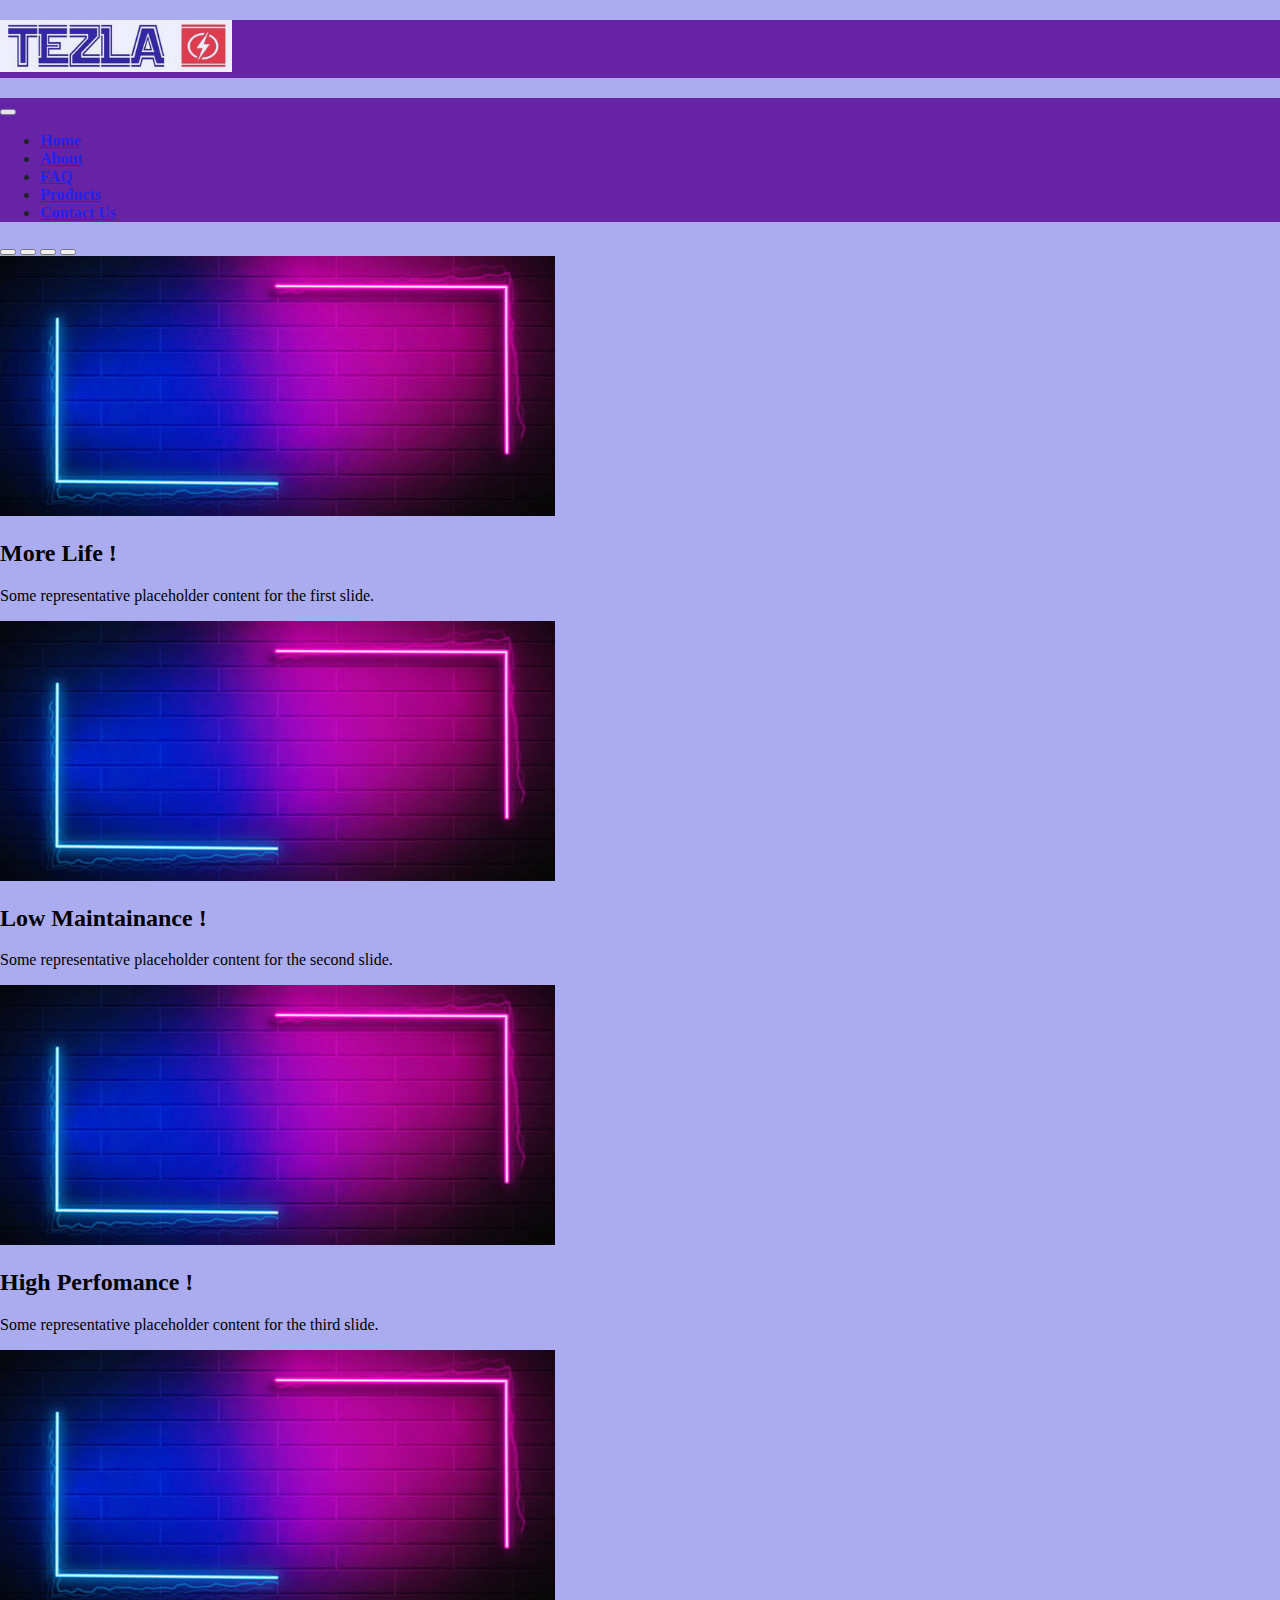
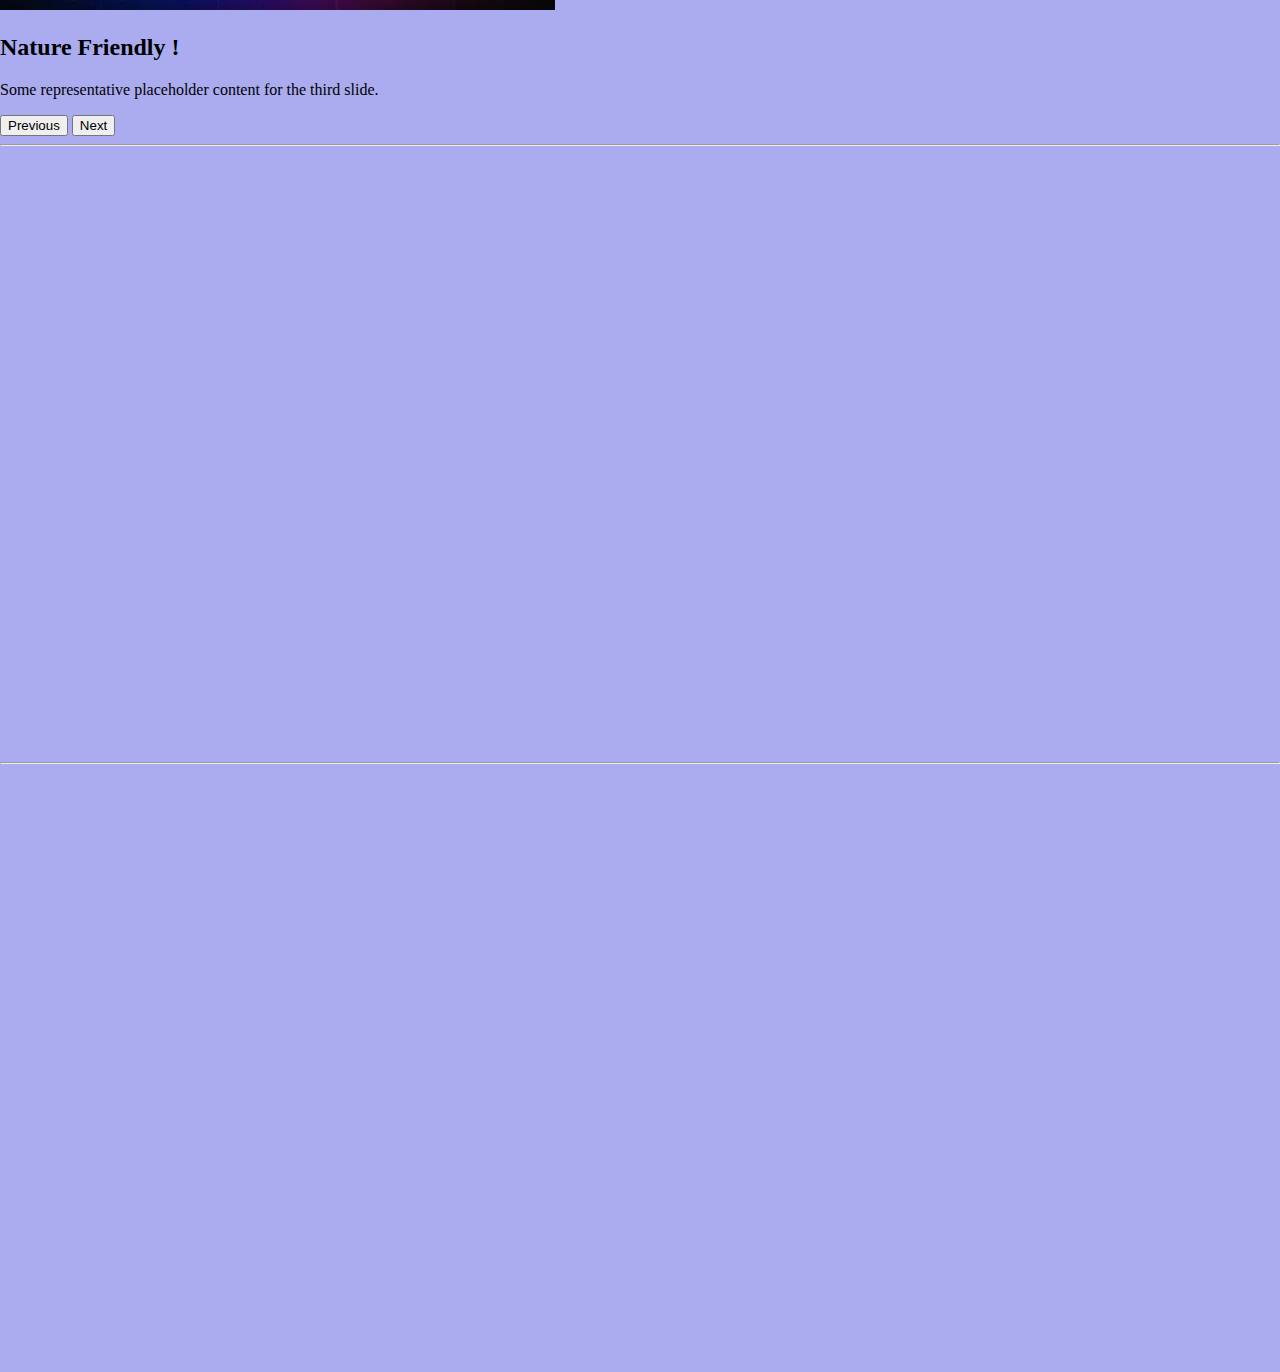
==== index.html @ 89521e4b "tezla website start" ====
<!DOCTYPE html>
<html lang="en">

<head>
  <meta charset="UTF-8">
  <meta http-equiv="X-UA-Compatible" content="IE=edge">
  <meta name="viewport" content="width=device-width, initial-scale=1.0">
  <link rel="icon" href="assets/icon2.png" type="image/png" sizes="16x16">
  <title>Tezla Energy Pvt LTD</title>
  <link href="https://cdn.jsdelivr.net/npm/bootstrap@5.1.3/dist/css/bootstrap.min.css" rel="stylesheet"
    integrity="sha384-1BmE4kWBq78iYhFldvKuhfTAU6auU8tT94WrHftjDbrCEXSU1oBoqyl2QvZ6jIW3" crossorigin="anonymous">
  <link href="css/style.css" rel="stylesheet" type="text/css">
</head>

<body>
  <header>
    <div class="row">
      <div class="col-lg-6 col-9 navcolor text-white">
        <div>
          <h2 class="p-2 pt-3 "> <img src="assets/logo.jpg" alt="" width="232" height="52" id="logo" class="navcontent">
          </h2>
        </div>
      </div>
      <div class="col-lg-6 col-3 navcolor my-auto p-3 ">
        <nav class="navbar navbar-expand-lg navbar-light ">
          <div class="container-fluid ">
            <button class="navbar-toggler" type="button" data-bs-toggle="collapse"
              data-bs-target="#navbarSupportedContent" aria-controls="navbarSupportedContent" aria-expanded="false"
              aria-label="Toggle navigation">
              <span class="navbar-toggler-icon"></span>
            </button>
            <div class="collapse navbar-collapse" id="navbarSupportedContent">
              <ul class="navbar-nav ms-auto mb-2 mb-lg-0 navcontent">
                <li class="nav-item pe-3">

                  <a class="nav-link active text-white" aria-current="page" href="#"><b> Home</b></a>
                </li>
                <li class="nav-item pe-3">

                  <a class="nav-link text-white nav_elements" href="#"><b>About</b></a>
                </li>
                <li class="nav-item pe-3">
                  <a class="nav-link text-white nav_elements" href="#"><b>FAQ</b></a>
                </li>
                <li class="nav-item pe-3">
                  <a class="nav-link text-white nav_elements" href="#"><b>Products</b></a>
                </li>
                <li class="nav-item pe-3">
                  <a class="nav-link text-white nav_elements" href="#"><b>Contact Us</b></a>
                </li>

              </ul>
            </div>
          </div>
        </nav>
      </div>
    </div>
  </header>
  <div class="row">
      <div id="carouselExampleCaptions" class="carousel slide col-lg-12" data-bs-ride="carousel">
        <div class="carousel-indicators">
          <button type="button" data-bs-target="#carouselExampleCaptions" data-bs-slide-to="0" class="active"
            aria-current="true" aria-label="Slide 1"></button>
          <button type="button" data-bs-target="#carouselExampleCaptions" data-bs-slide-to="1"
            aria-label="Slide 2"></button>
          <button type="button" data-bs-target="#carouselExampleCaptions" data-bs-slide-to="2"
            aria-label="Slide 3"></button>
          <button type="button" data-bs-target="#carouselExampleCaptions" data-bs-slide-to="3"
            aria-label="Slide 4"></button>
        </div>
        <div class="carousel-inner">
          <div class="carousel-item active">
            <img src="assets/aa.jpg" class="d-block w-100" alt="...">
            <div class="carousel-caption d-none d-md-block">
              <h2>More Life !</h2>
              <p>Some representative placeholder content for the first slide.</p>
            </div>
          </div>
          <div class="carousel-item">
            <img src="assets/aa.jpg" class="d-block w-100" alt="...">
            <div class="carousel-caption d-none d-md-block">
              <h2>Low Maintainance !</h2>
              <p>Some representative placeholder content for the second slide.</p>
            </div>
          </div>
          <div class="carousel-item">
            <img src="assets/aa.jpg" class="d-block w-100" alt="...">
            <div class="carousel-caption d-none d-md-block">
              <h2>High Perfomance !</h2>
              <p>Some representative placeholder content for the third slide.</p>
            </div>
          </div>
          <div class="carousel-item">
            <img src="assets/aa.jpg" class="d-block w-100" alt="...">
            <div class="carousel-caption d-none d-md-block">
              <h2>Nature Friendly !</h2>
              <p>Some representative placeholder content for the third slide.</p>
            </div>
          </div>
        </div>
        <button class="carousel-control-prev" type="button" data-bs-target="#carouselExampleCaptions"
          data-bs-slide="prev">
          <span class="carousel-control-prev-icon" aria-hidden="true"></span>
          <span class="visually-hidden">Previous</span>
        </button>
        <button class="carousel-control-next" type="button" data-bs-target="#carouselExampleCaptions"
          data-bs-slide="next">
          <span class="carousel-control-next-icon" aria-hidden="true"></span>
          <span class="visually-hidden">Next</span>
        </button>
      </div>
    <hr>
    <div class="content">

    </div>
    <hr>
    <div class="content">
      <i class="bi bi-house"></i>

    </div>
</div>


  <script src="https://cdn.jsdelivr.net/npm/bootstrap@5.1.3/dist/js/bootstrap.bundle.min.js"
    integrity="sha384-ka7Sk0Gln4gmtz2MlQnikT1wXgYsOg+OMhuP+IlRH9sENBO0LRn5q+8nbTov4+1p"
    crossorigin="anonymous"></script>
  <script src="https://cdn.jsdelivr.net/npm/@popperjs/core@2.10.2/dist/umd/popper.min.js"
    integrity="sha384-7+zCNj/IqJ95wo16oMtfsKbZ9ccEh31eOz1HGyDuCQ6wgnyJNSYdrPa03rtR1zdB"
    crossorigin="anonymous"></script>
  <script src="https://cdn.jsdelivr.net/npm/bootstrap@5.1.3/dist/js/bootstrap.min.js"
    integrity="sha384-QJHtvGhmr9XOIpI6YVutG+2QOK9T+ZnN4kzFN1RtK3zEFEIsxhlmWl5/YESvpZ13"
    crossorigin="anonymous"></script>
</body>

</html>
---- css/style.css ----
.navcolor{
    background: #550191;
    opacity: 0.8;
}
.content{
    background: #abacf0;
    height: 600px;
}
body {
    margin: 0;
    font-family: var(--bs-body-font-family);
    font-size: var(--bs-body-font-size);
    font-weight: var(--bs-body-font-weight);
    line-height: var(--bs-body-line-height);
    color: var(--bs-body-color);
    text-align: var(--bs-body-text-align);
    background-color: #abacf0;
    -webkit-text-size-adjust: 100%;
    -webkit-tap-highlight-color: transparent;
}
#slide{
    width: 1200px;
}
#id{
    border-radius: 10px;
    border-color: black;
}
.navcontent{
    opacity: 1;
}
.nav-item{
    padding: 5;
}
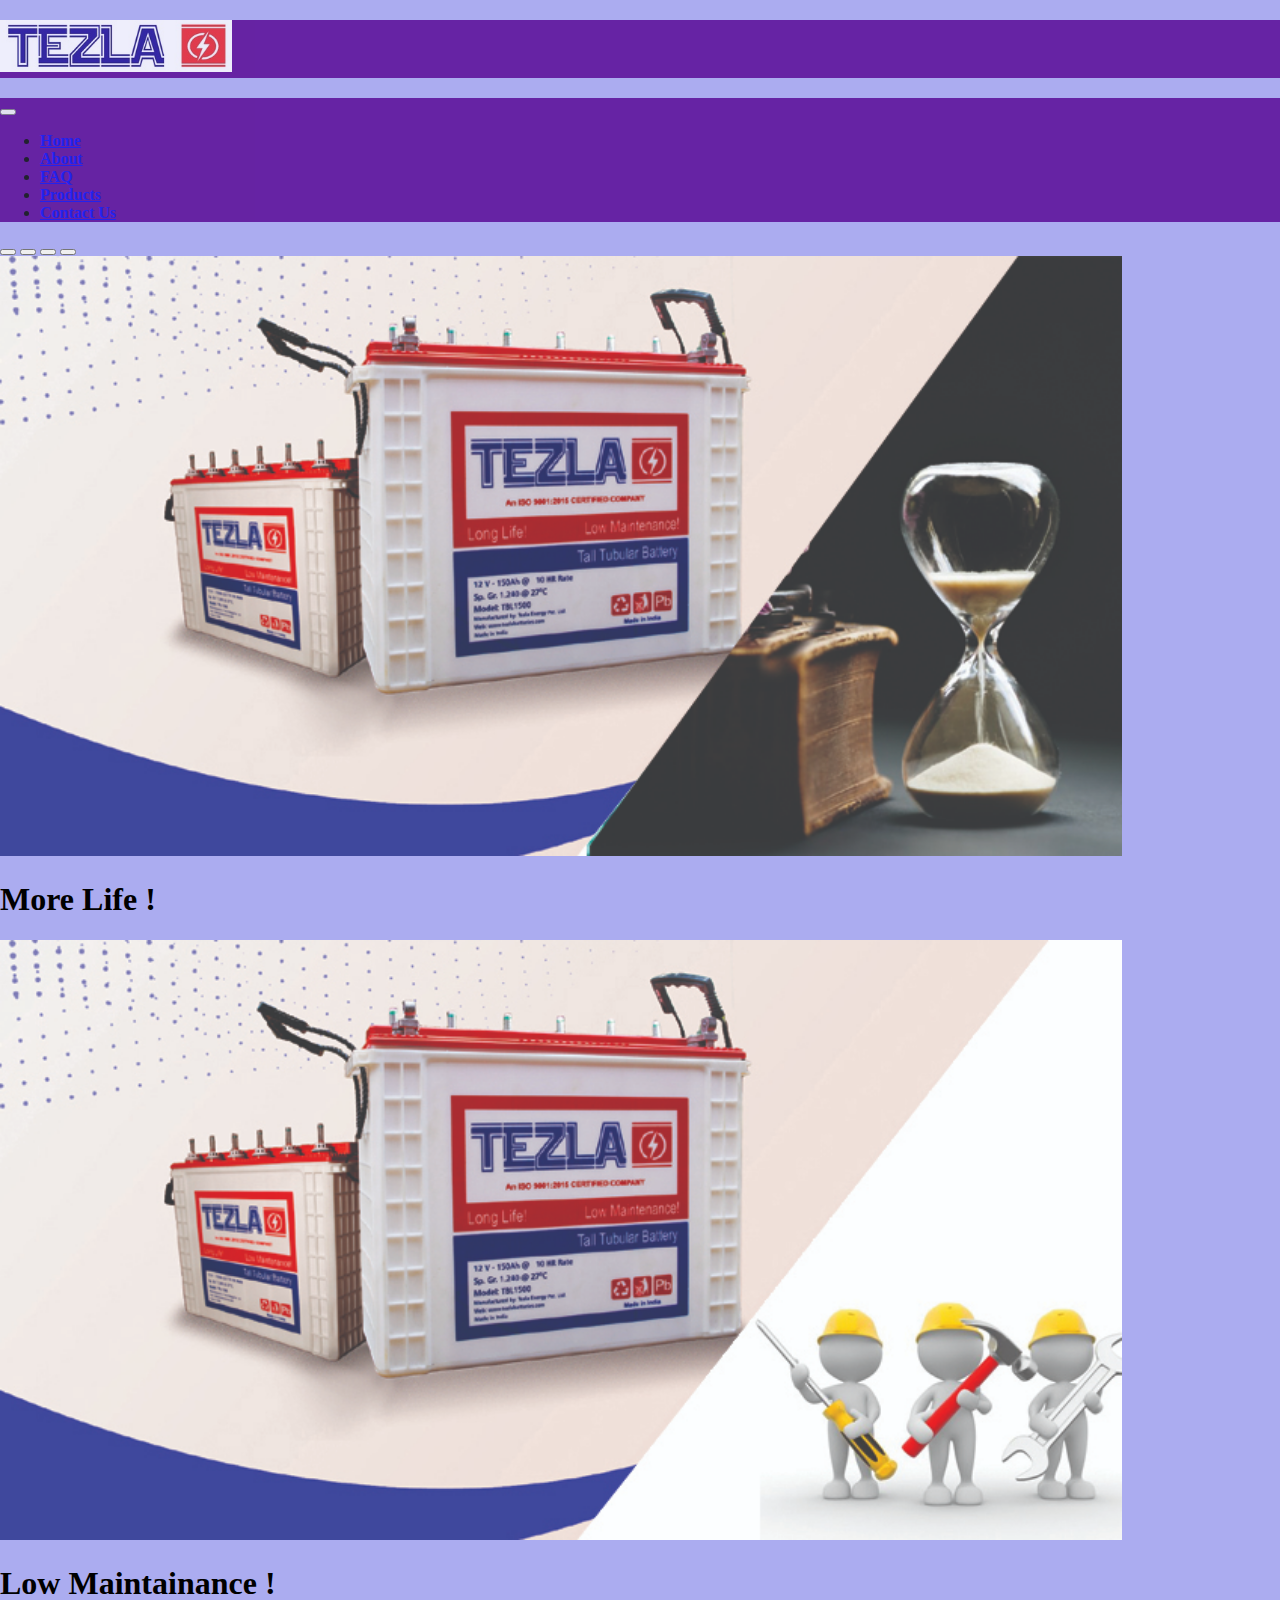
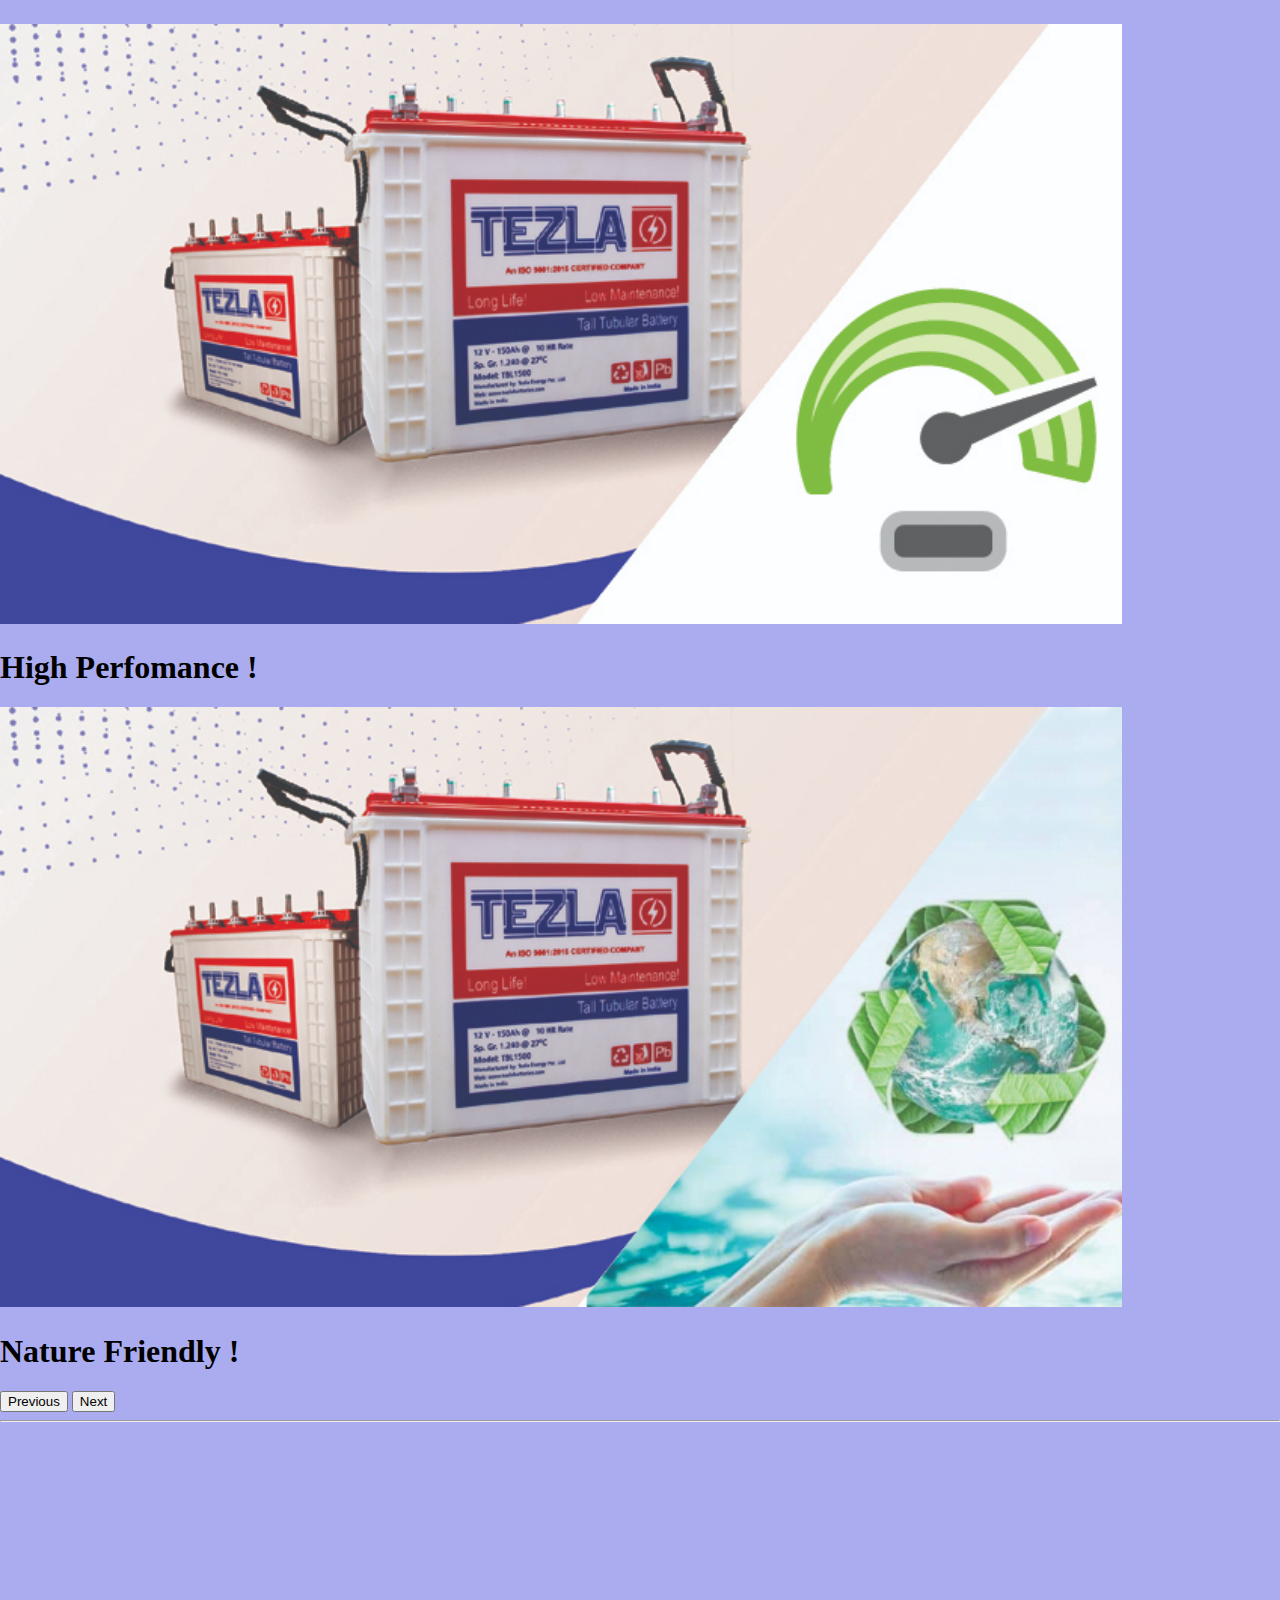
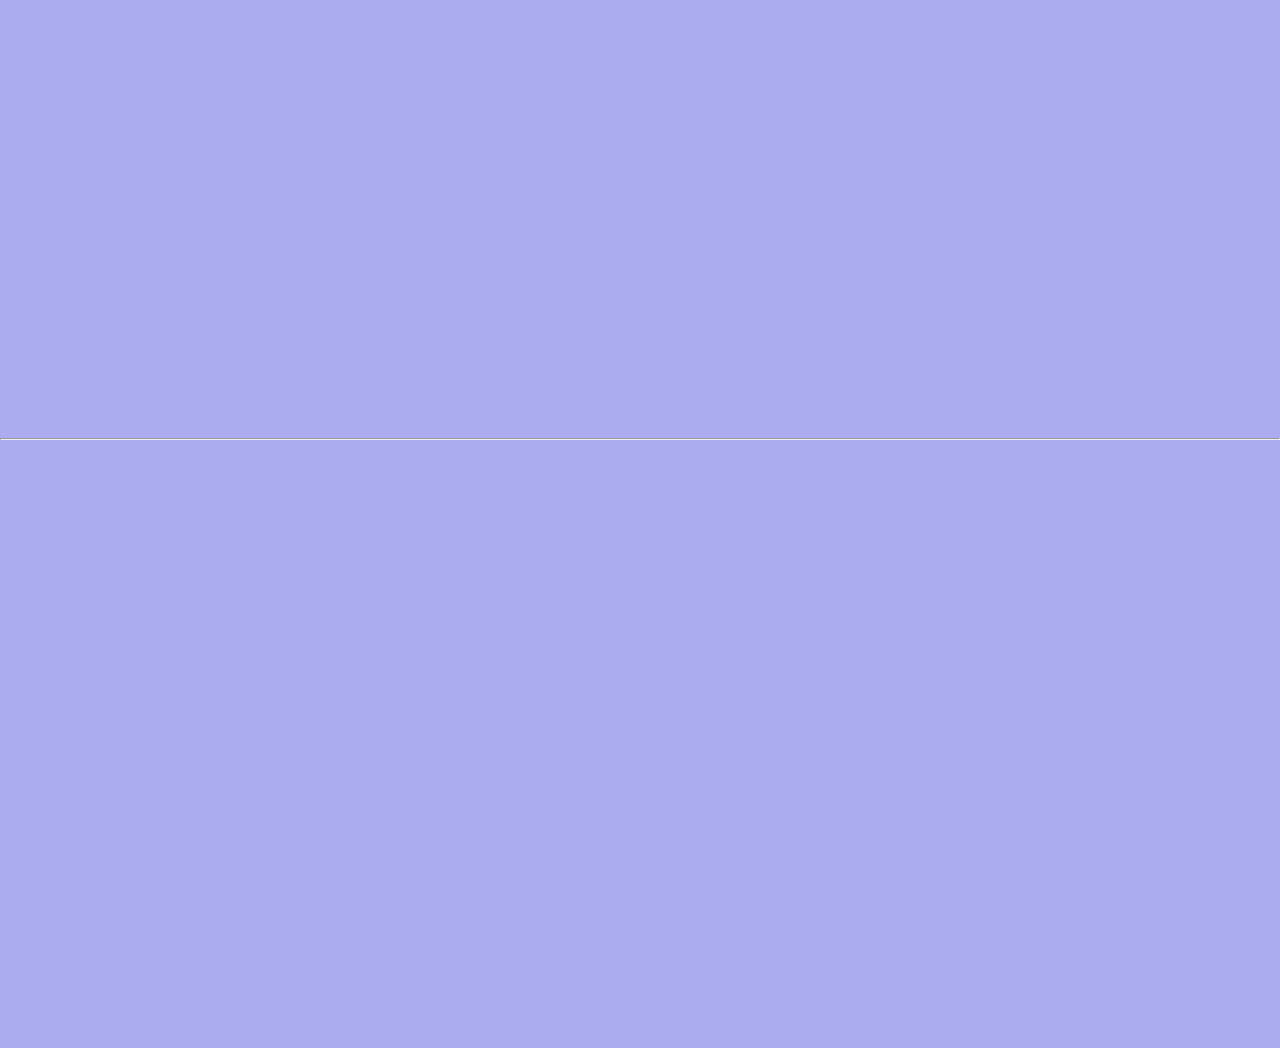
==== commit 9612dfc1: "temporarily slide images added" ====
--- a/index.html
+++ b/index.html
@@ -70,31 +70,31 @@
         </div>
         <div class="carousel-inner">
           <div class="carousel-item active">
-            <img src="assets/aa.jpg" class="d-block w-100" alt="...">
+            <img src="assets/life.jpg" class="d-block w-100 slidephoto" alt="...">
             <div class="carousel-caption d-none d-md-block">
-              <h2>More Life !</h2>
-              <p>Some representative placeholder content for the first slide.</p>
+              <h1 class="slidename">More Life !</h1>
+              <!-- <p>Some representative placeholder content for the first slide.</p> -->
             </div>
           </div>
           <div class="carousel-item">
-            <img src="assets/aa.jpg" class="d-block w-100" alt="...">
+            <img src="assets/maintainance.jpg" class="d-block w-100 slidephoto" alt="...">
             <div class="carousel-caption d-none d-md-block">
-              <h2>Low Maintainance !</h2>
-              <p>Some representative placeholder content for the second slide.</p>
+              <h1 class="slidename">Low Maintainance !</h1>
+              <!-- <p>Some representative placeholder content for the second slide.</p> -->
             </div>
           </div>
           <div class="carousel-item">
-            <img src="assets/aa.jpg" class="d-block w-100" alt="...">
+            <img src="assets/perfomance.jpg" class="d-block w-100 slidephoto" alt="...">
             <div class="carousel-caption d-none d-md-block">
-              <h2>High Perfomance !</h2>
-              <p>Some representative placeholder content for the third slide.</p>
+              <h1 class="slidename">High Perfomance !</h1>
+              <!-- <p>Some representative placeholder content for the third slide.</p> -->
             </div>
           </div>
           <div class="carousel-item">
-            <img src="assets/aa.jpg" class="d-block w-100" alt="...">
+            <img src="assets/nature.jpg" class="d-block w-100 slidephoto" alt="...">
             <div class="carousel-caption d-none d-md-block">
-              <h2>Nature Friendly !</h2>
-              <p>Some representative placeholder content for the third slide.</p>
+              <h1 class="slidename">Nature Friendly !</h1>
+              <!-- <p>Some representative placeholder content for the third slide.</p> -->
             </div>
           </div>
         </div>
--- a/css/style.css
+++ b/css/style.css
@@ -30,4 +30,10 @@
 }
 .nav-item{
     padding: 5;
+}
+.slidephoto{
+    height: 600px;
+}
+.slidename{
+    color: black;
 }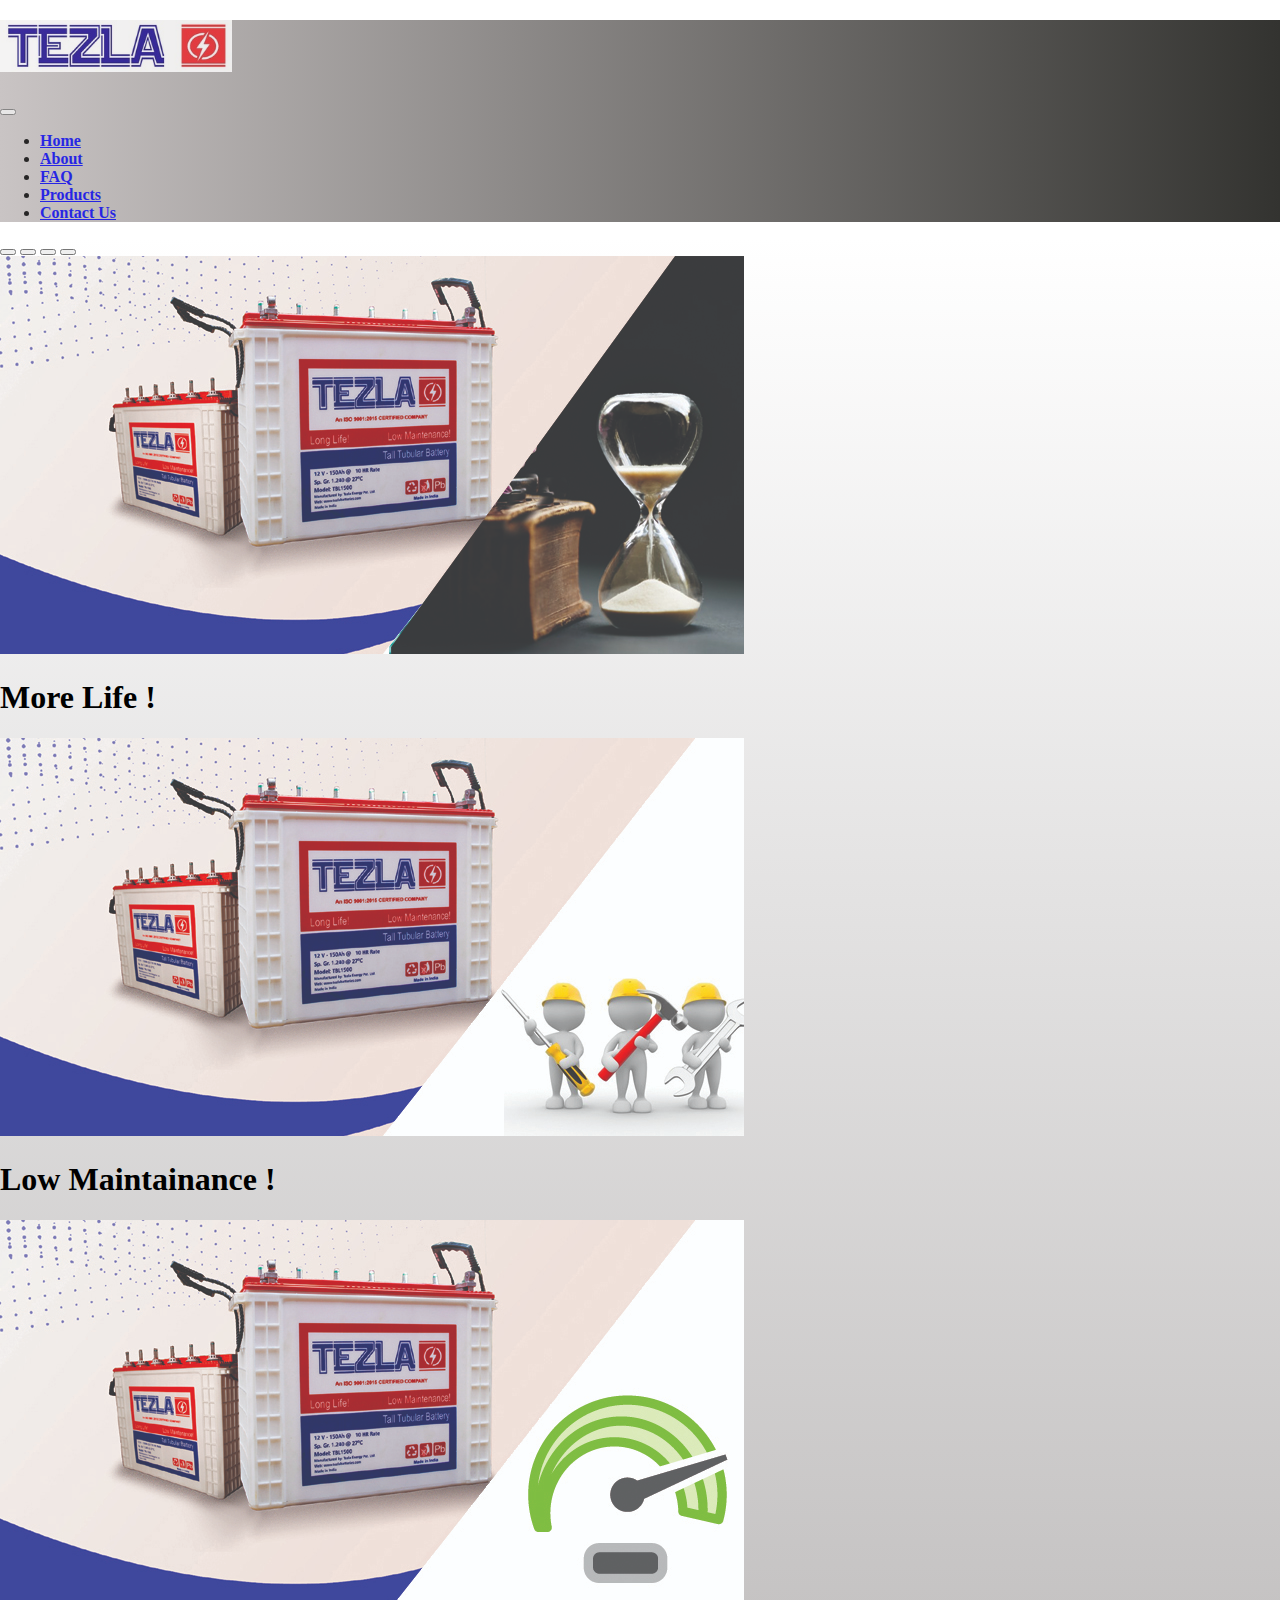
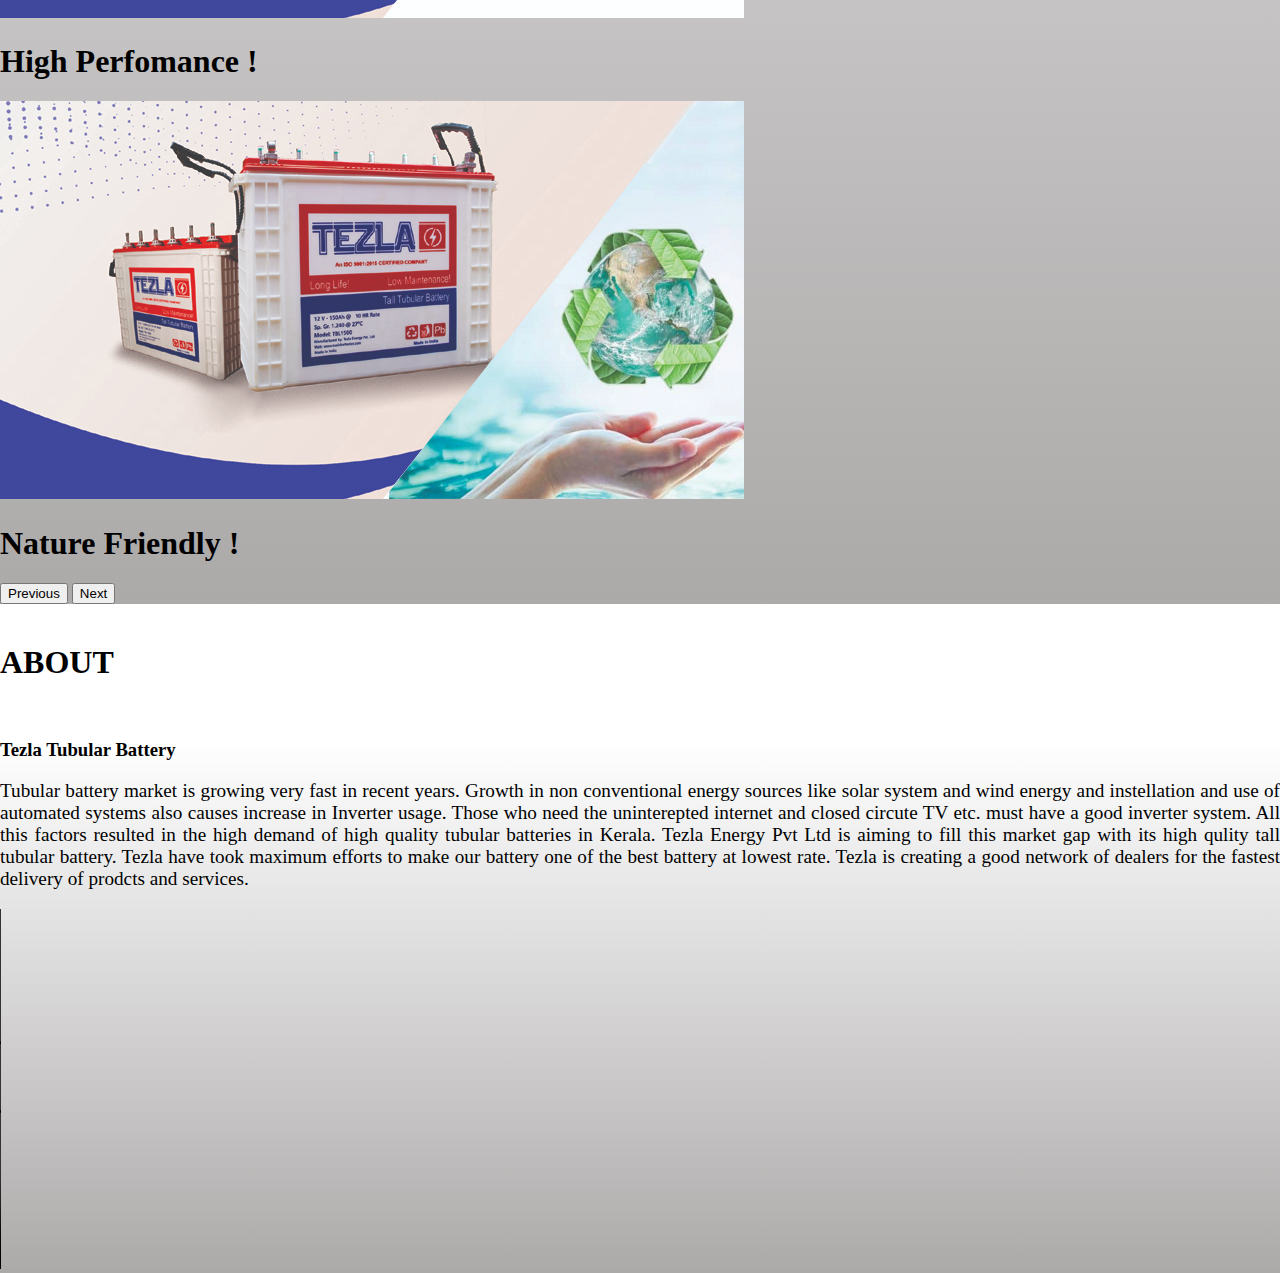
==== commit f67aa8bf: "about section added" ====
--- a/index.html
+++ b/index.html
@@ -14,113 +14,126 @@
 
 <body>
   <header>
-    <div class="row">
-      <div class="col-lg-6 col-9 navcolor text-white">
-        <div>
-          <h2 class="p-2 pt-3 "> <img src="assets/logo.jpg" alt="" width="232" height="52" id="logo" class="navcontent">
-          </h2>
+    <div class="container-fluid">
+      <div class="row" id="navc">
+        <div class="col-lg-6 col-9 col-xl-6 navcolor text-white">
+          <div>
+            <h2 class="p-2 pt-3 "> <img src="assets/logo.jpg" alt="" width="232" height="52" id="logo"
+                class="navcontent">
+            </h2>
+          </div>
         </div>
-      </div>
-      <div class="col-lg-6 col-3 navcolor my-auto p-3 ">
-        <nav class="navbar navbar-expand-lg navbar-light ">
-          <div class="container-fluid ">
-            <button class="navbar-toggler" type="button" data-bs-toggle="collapse"
-              data-bs-target="#navbarSupportedContent" aria-controls="navbarSupportedContent" aria-expanded="false"
-              aria-label="Toggle navigation">
-              <span class="navbar-toggler-icon"></span>
-            </button>
-            <div class="collapse navbar-collapse" id="navbarSupportedContent">
-              <ul class="navbar-nav ms-auto mb-2 mb-lg-0 navcontent">
-                <li class="nav-item pe-3">
-
-                  <a class="nav-link active text-white" aria-current="page" href="#"><b> Home</b></a>
-                </li>
-                <li class="nav-item pe-3">
-
-                  <a class="nav-link text-white nav_elements" href="#"><b>About</b></a>
-                </li>
-                <li class="nav-item pe-3">
-                  <a class="nav-link text-white nav_elements" href="#"><b>FAQ</b></a>
-                </li>
-                <li class="nav-item pe-3">
-                  <a class="nav-link text-white nav_elements" href="#"><b>Products</b></a>
-                </li>
-                <li class="nav-item pe-3">
-                  <a class="nav-link text-white nav_elements" href="#"><b>Contact Us</b></a>
-                </li>
-
-              </ul>
+        <div class="col-lg-6 col-3 navcolor my-auto p-3 ">
+          <nav class="navbar navbar-expand-lg navbar-light ">
+            <div class="container-fluid ">
+              <button class="navbar-toggler" type="button" data-bs-toggle="collapse"
+                data-bs-target="#navbarSupportedContent" aria-controls="navbarSupportedContent" aria-expanded="false"
+                aria-label="Toggle navigation">
+                <span class="navbar-toggler-icon"></span>
+              </button>
+              <div class="collapse navbar-collapse" id="navbarSupportedContent">
+                <ul class="navbar-nav ms-auto mb-2 mb-lg-0 navcontent">
+                  <li class="nav-item pe-3">
+                    <a class="nav-link active text-white" aria-current="page" href="#"><b> Home</b></a>
+                  </li>
+                  <li class="nav-item pe-3">
+                    <a class="nav-link text-white nav_elements" href="#"><b>About</b></a>
+                  </li>
+                  <li class="nav-item pe-3">
+                    <a class="nav-link text-white nav_elements" href="#"><b>FAQ</b></a>
+                  </li>
+                  <li class="nav-item pe-3">
+                    <a class="nav-link text-white nav_elements" href="#"><b>Products</b></a>
+                  </li>
+                  <li class="nav-item pe-3">
+                    <a class="nav-link text-white nav_elements" href="#"><b>Contact Us</b></a>
+                  </li>
+                </ul>
+              </div>
             </div>
-          </div>
-        </nav>
+          </nav>
+        </div>
       </div>
     </div>
   </header>
-  <div class="row">
-      <div id="carouselExampleCaptions" class="carousel slide col-lg-12" data-bs-ride="carousel">
-        <div class="carousel-indicators">
-          <button type="button" data-bs-target="#carouselExampleCaptions" data-bs-slide-to="0" class="active"
-            aria-current="true" aria-label="Slide 1"></button>
-          <button type="button" data-bs-target="#carouselExampleCaptions" data-bs-slide-to="1"
-            aria-label="Slide 2"></button>
-          <button type="button" data-bs-target="#carouselExampleCaptions" data-bs-slide-to="2"
-            aria-label="Slide 3"></button>
-          <button type="button" data-bs-target="#carouselExampleCaptions" data-bs-slide-to="3"
-            aria-label="Slide 4"></button>
-        </div>
-        <div class="carousel-inner">
-          <div class="carousel-item active">
-            <img src="assets/life.jpg" class="d-block w-100 slidephoto" alt="...">
-            <div class="carousel-caption d-none d-md-block">
-              <h1 class="slidename">More Life !</h1>
-              <!-- <p>Some representative placeholder content for the first slide.</p> -->
+  <section>
+    <div class="container">
+      <div class="row grade">
+        <div id="carouselExampleCaptions" class="carousel slide col-lg-12" data-bs-ride="carousel">
+          <div class="carousel-indicators">
+            <button type="button" data-bs-target="#carouselExampleCaptions" data-bs-slide-to="0" class="active"
+              aria-current="true" aria-label="Slide 1"></button>
+            <button type="button" data-bs-target="#carouselExampleCaptions" data-bs-slide-to="1"
+              aria-label="Slide 2"></button>
+            <button type="button" data-bs-target="#carouselExampleCaptions" data-bs-slide-to="2"
+              aria-label="Slide 3"></button>
+            <button type="button" data-bs-target="#carouselExampleCaptions" data-bs-slide-to="3"
+              aria-label="Slide 4"></button>
+          </div>
+          <div class="carousel-inner">
+            <div class="carousel-item active">
+              <img src="assets/life.jpg" class="d-block w-100 h-75 slidephoto" alt="...">
+              <div class="carousel-caption d-none d-md-block">
+                <h1 class="slidename">More Life !</h1>
+                <!-- <p>Some representative placeholder content for the first slide.</p> -->
+              </div>
+            </div>
+            <div class="carousel-item">
+              <img src="assets/maintainance.jpg" class="d-block w-100 h-75 slidephoto" alt="...">
+              <div class="carousel-caption d-none d-md-block">
+                <h1 class="slidename">Low Maintainance !</h1>
+                <!-- <p>Some representative placeholder content for the second slide.</p> -->
+              </div>
+            </div>
+            <div class="carousel-item">
+              <img src="assets/perfomance.jpg" class="d-block w-100 h-75 slidephoto" alt="...">
+              <div class="carousel-caption d-none d-md-block">
+                <h1 class="slidename">High Perfomance !</h1>
+                <!-- <p>Some representative placeholder content for the third slide.</p> -->
+              </div>
+            </div>
+            <div class="carousel-item">
+              <img src="assets/nature.jpg" class="d-block w-100 h-75 slidephoto" alt="...">
+              <div class="carousel-caption d-none d-md-block">
+                <h1 class="slidename">Nature Friendly !</h1>
+                <!-- <p>Some representative placeholder content for the third slide.</p> -->
+              </div>
             </div>
           </div>
-          <div class="carousel-item">
-            <img src="assets/maintainance.jpg" class="d-block w-100 slidephoto" alt="...">
-            <div class="carousel-caption d-none d-md-block">
-              <h1 class="slidename">Low Maintainance !</h1>
-              <!-- <p>Some representative placeholder content for the second slide.</p> -->
-            </div>
-          </div>
-          <div class="carousel-item">
-            <img src="assets/perfomance.jpg" class="d-block w-100 slidephoto" alt="...">
-            <div class="carousel-caption d-none d-md-block">
-              <h1 class="slidename">High Perfomance !</h1>
-              <!-- <p>Some representative placeholder content for the third slide.</p> -->
-            </div>
-          </div>
-          <div class="carousel-item">
-            <img src="assets/nature.jpg" class="d-block w-100 slidephoto" alt="...">
-            <div class="carousel-caption d-none d-md-block">
-              <h1 class="slidename">Nature Friendly !</h1>
-              <!-- <p>Some representative placeholder content for the third slide.</p> -->
-            </div>
-          </div>
+          <button class="carousel-control-prev" type="button" data-bs-target="#carouselExampleCaptions"
+            data-bs-slide="prev">
+            <span class="carousel-control-prev-icon" aria-hidden="true"></span>
+            <span class="visually-hidden">Previous</span>
+          </button>
+          <button class="carousel-control-next" type="button" data-bs-target="#carouselExampleCaptions"
+            data-bs-slide="next">
+            <span class="carousel-control-next-icon" aria-hidden="true"></span>
+            <span class="visually-hidden">Next</span>
+          </button>
         </div>
-        <button class="carousel-control-prev" type="button" data-bs-target="#carouselExampleCaptions"
-          data-bs-slide="prev">
-          <span class="carousel-control-prev-icon" aria-hidden="true"></span>
-          <span class="visually-hidden">Previous</span>
-        </button>
-        <button class="carousel-control-next" type="button" data-bs-target="#carouselExampleCaptions"
-          data-bs-slide="next">
-          <span class="carousel-control-next-icon" aria-hidden="true"></span>
-          <span class="visually-hidden">Next</span>
-        </button>
       </div>
-    <hr>
-    <div class="content">
+    </div>
+  </section>
+
+  <section>
+    <div class="container-fluid">
+      <br>
+      <h1 class="text-center">ABOUT</h1>
+      <br>
+      <div class="row grade">
+        <div class="col-12 col-md-6 text-just">
+          <h3>Tezla Tubular Battery</h3>
+          <p class="text-just" id="about">  Tubular battery market is growing very fast in recent years. Growth in non conventional energy sources like solar system and wind energy and instellation and use of automated systems also causes increase in Inverter usage. Those who need the uninterepted internet and closed circute TV etc. must have a good inverter system. All this factors resulted in the high demand of high quality tubular batteries in Kerala. Tezla Energy Pvt Ltd is aiming to fill this market gap with its high qulity tall tubular battery. Tezla have took maximum efforts to make our battery one of the best battery at lowest rate. Tezla is creating a good network of dealers for the fastest delivery of prodcts and services.</p>
+        </div>
+        <div class="col-md-6 col-12">
+          <video src="assets/video.mp4" width="640px" height="360px" controls autoplay loop class="col-12"></video>
+  
+        </div>
+      </div>
+      
 
     </div>
-    <hr>
-    <div class="content">
-      <i class="bi bi-house"></i>
-
-    </div>
-</div>
-
-
+  </section>
   <script src="https://cdn.jsdelivr.net/npm/bootstrap@5.1.3/dist/js/bootstrap.bundle.min.js"
     integrity="sha384-ka7Sk0Gln4gmtz2MlQnikT1wXgYsOg+OMhuP+IlRH9sENBO0LRn5q+8nbTov4+1p"
     crossorigin="anonymous"></script>
--- a/css/style.css
+++ b/css/style.css
@@ -1,6 +1,9 @@
 .navcolor{
-    background: #550191;
+    /* background: #550191; */
     opacity: 0.8;
+}
+#navc{
+    background-image: linear-gradient(to right, rgb(201, 196, 196) , rgb(51, 51, 48));
 }
 .content{
     background: #abacf0;
@@ -14,7 +17,7 @@
     line-height: var(--bs-body-line-height);
     color: var(--bs-body-color);
     text-align: var(--bs-body-text-align);
-    background-color: #abacf0;
+    /* background-color: #abacf0; */
     -webkit-text-size-adjust: 100%;
     -webkit-tap-highlight-color: transparent;
 }
@@ -31,9 +34,20 @@
 .nav-item{
     padding: 5;
 }
-.slidephoto{
-    height: 600px;
-}
+/* .slidephoto{
+    height: 80%!important;
+    width: ;
+} */
 .slidename{
     color: black;
+}
+.text-just{
+    text-align: justify;
+    text-justify: inter-word;
+}
+#about{
+    font-size: 1.2em;
+}
+.grade{
+    background-image: linear-gradient( white, rgb(172, 169, 169));
 }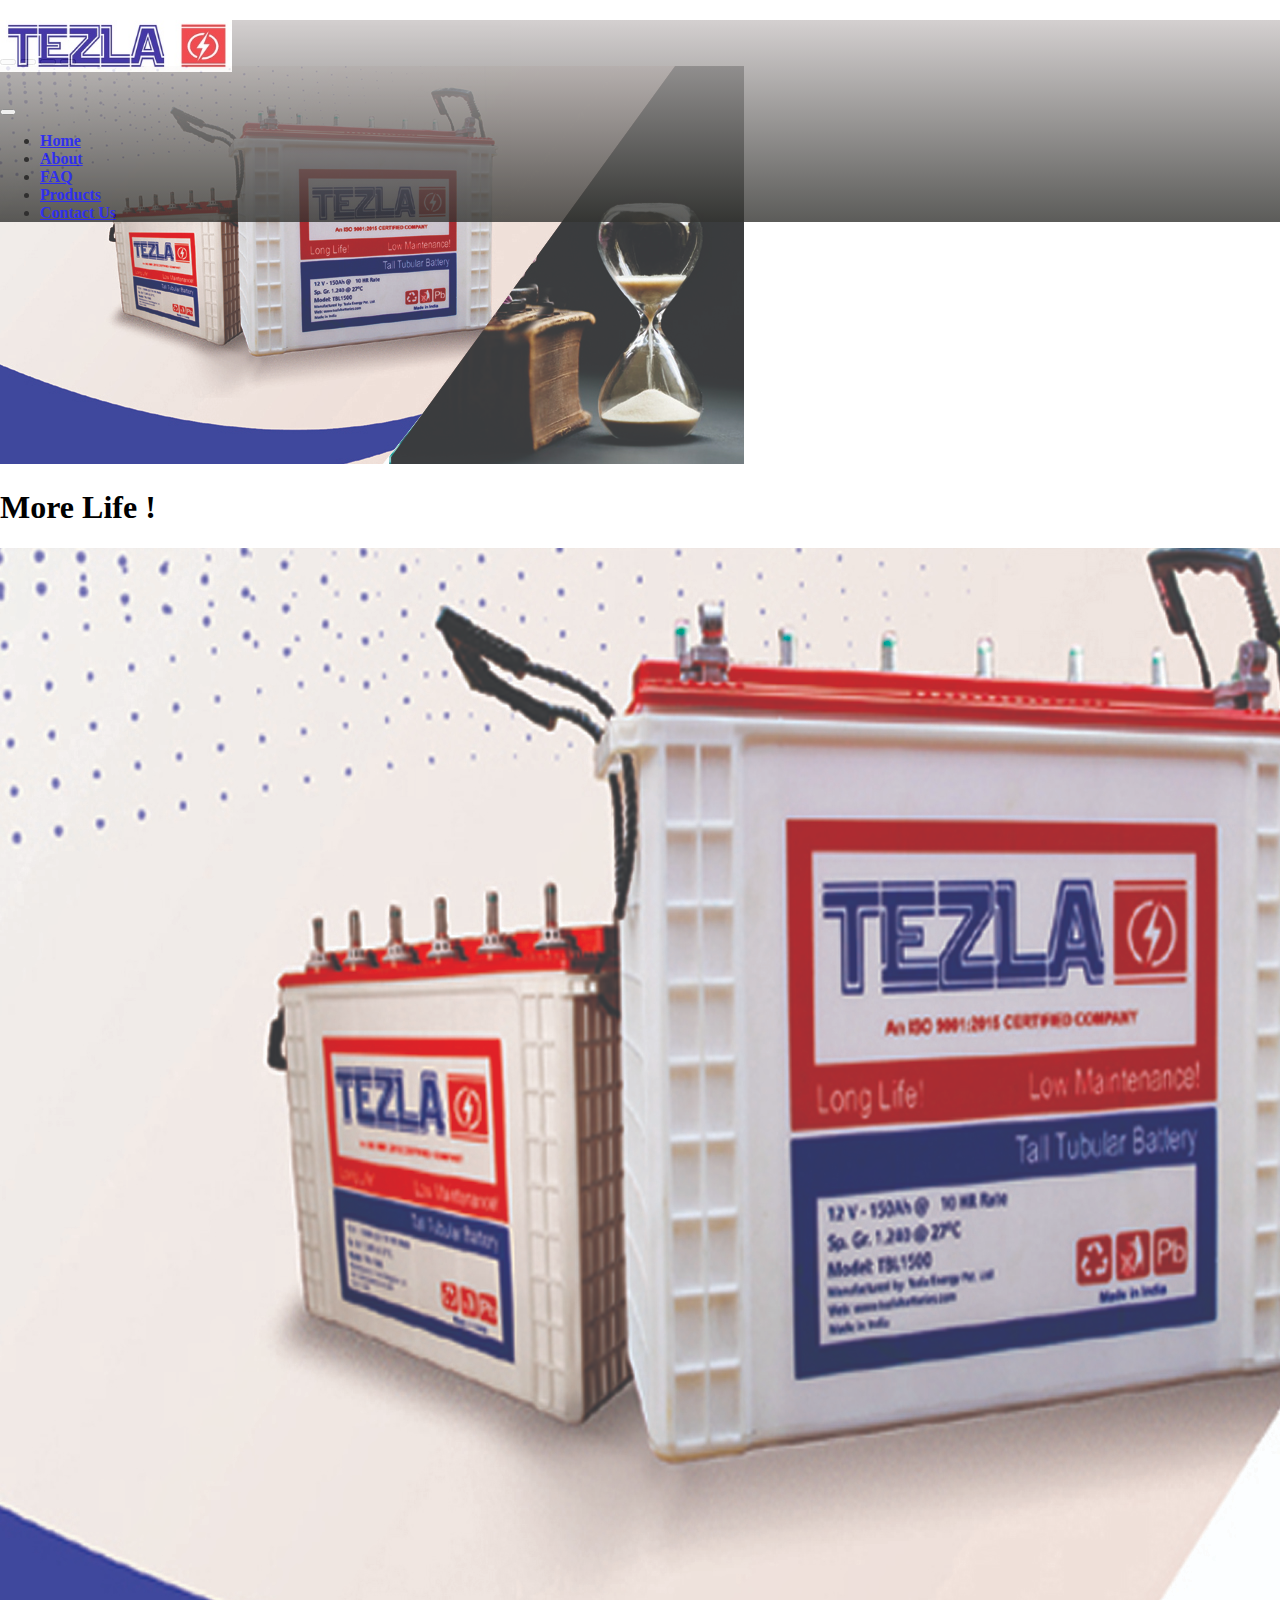
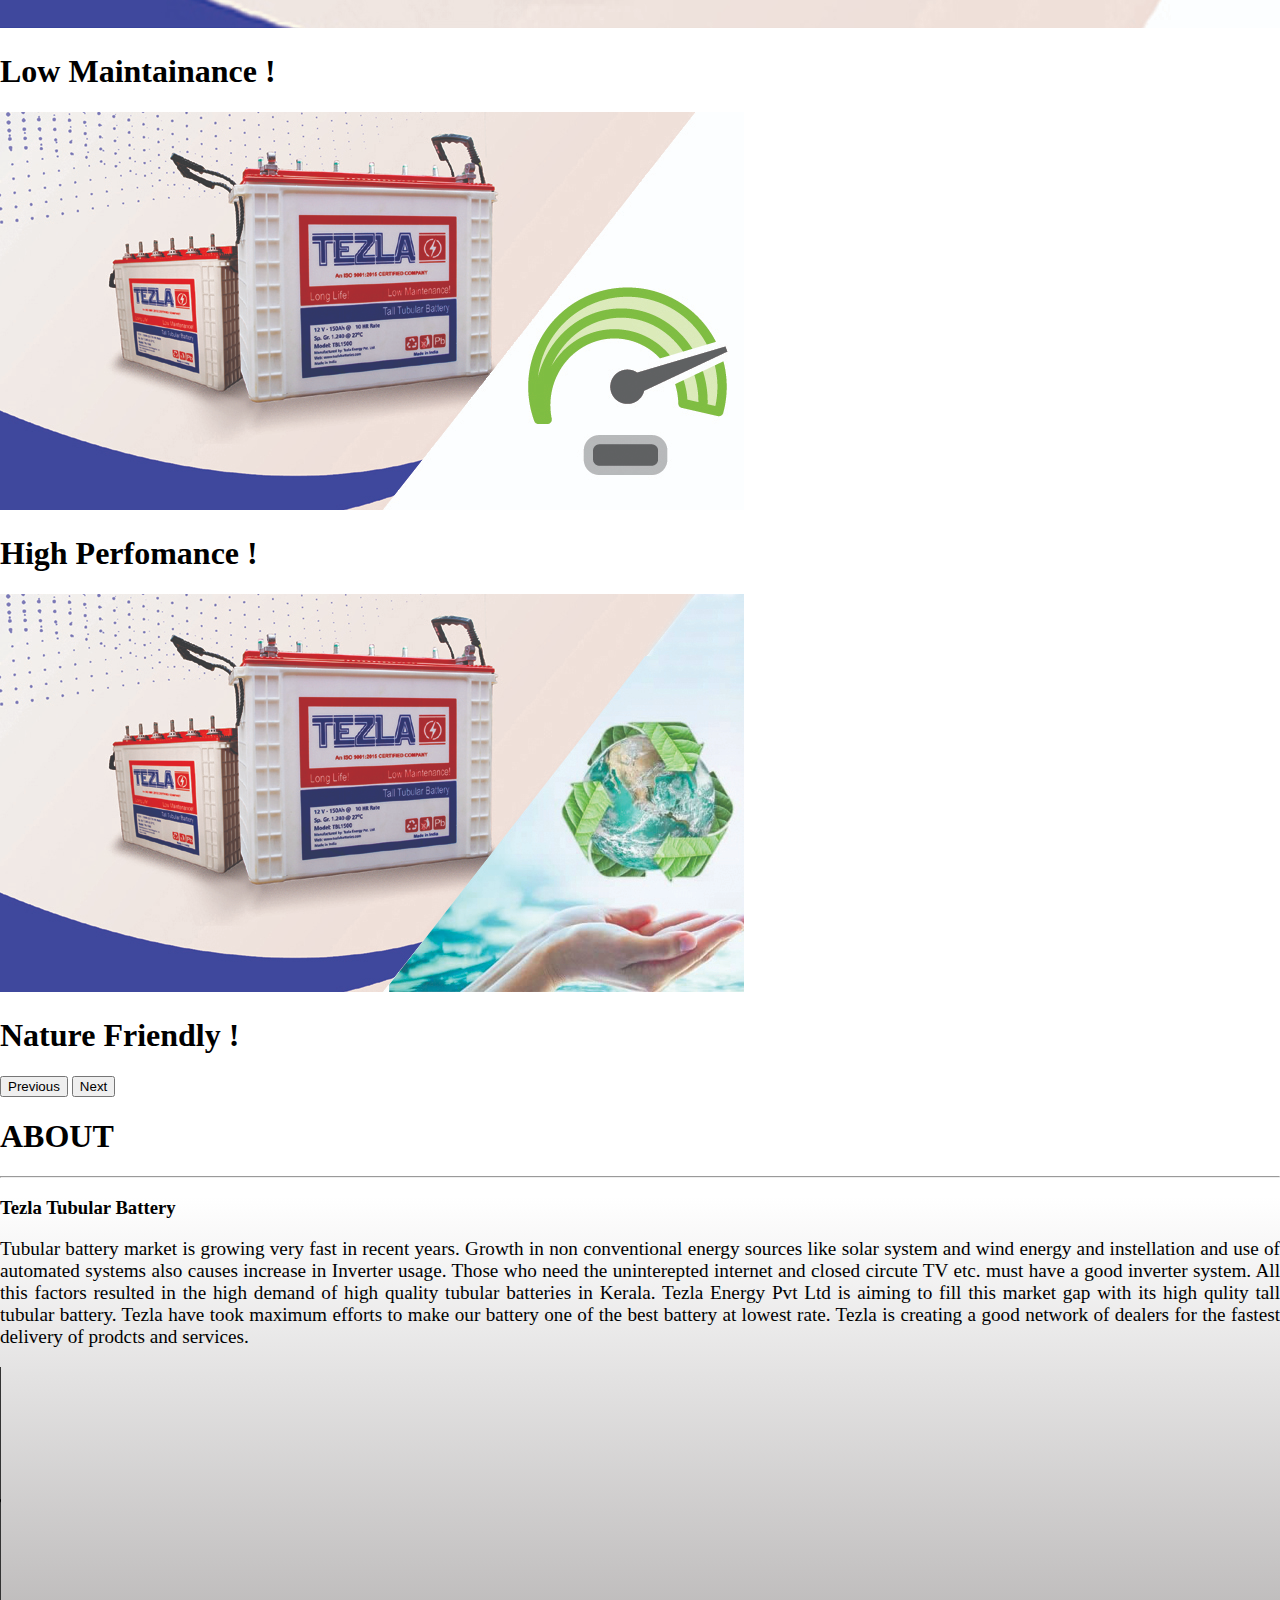
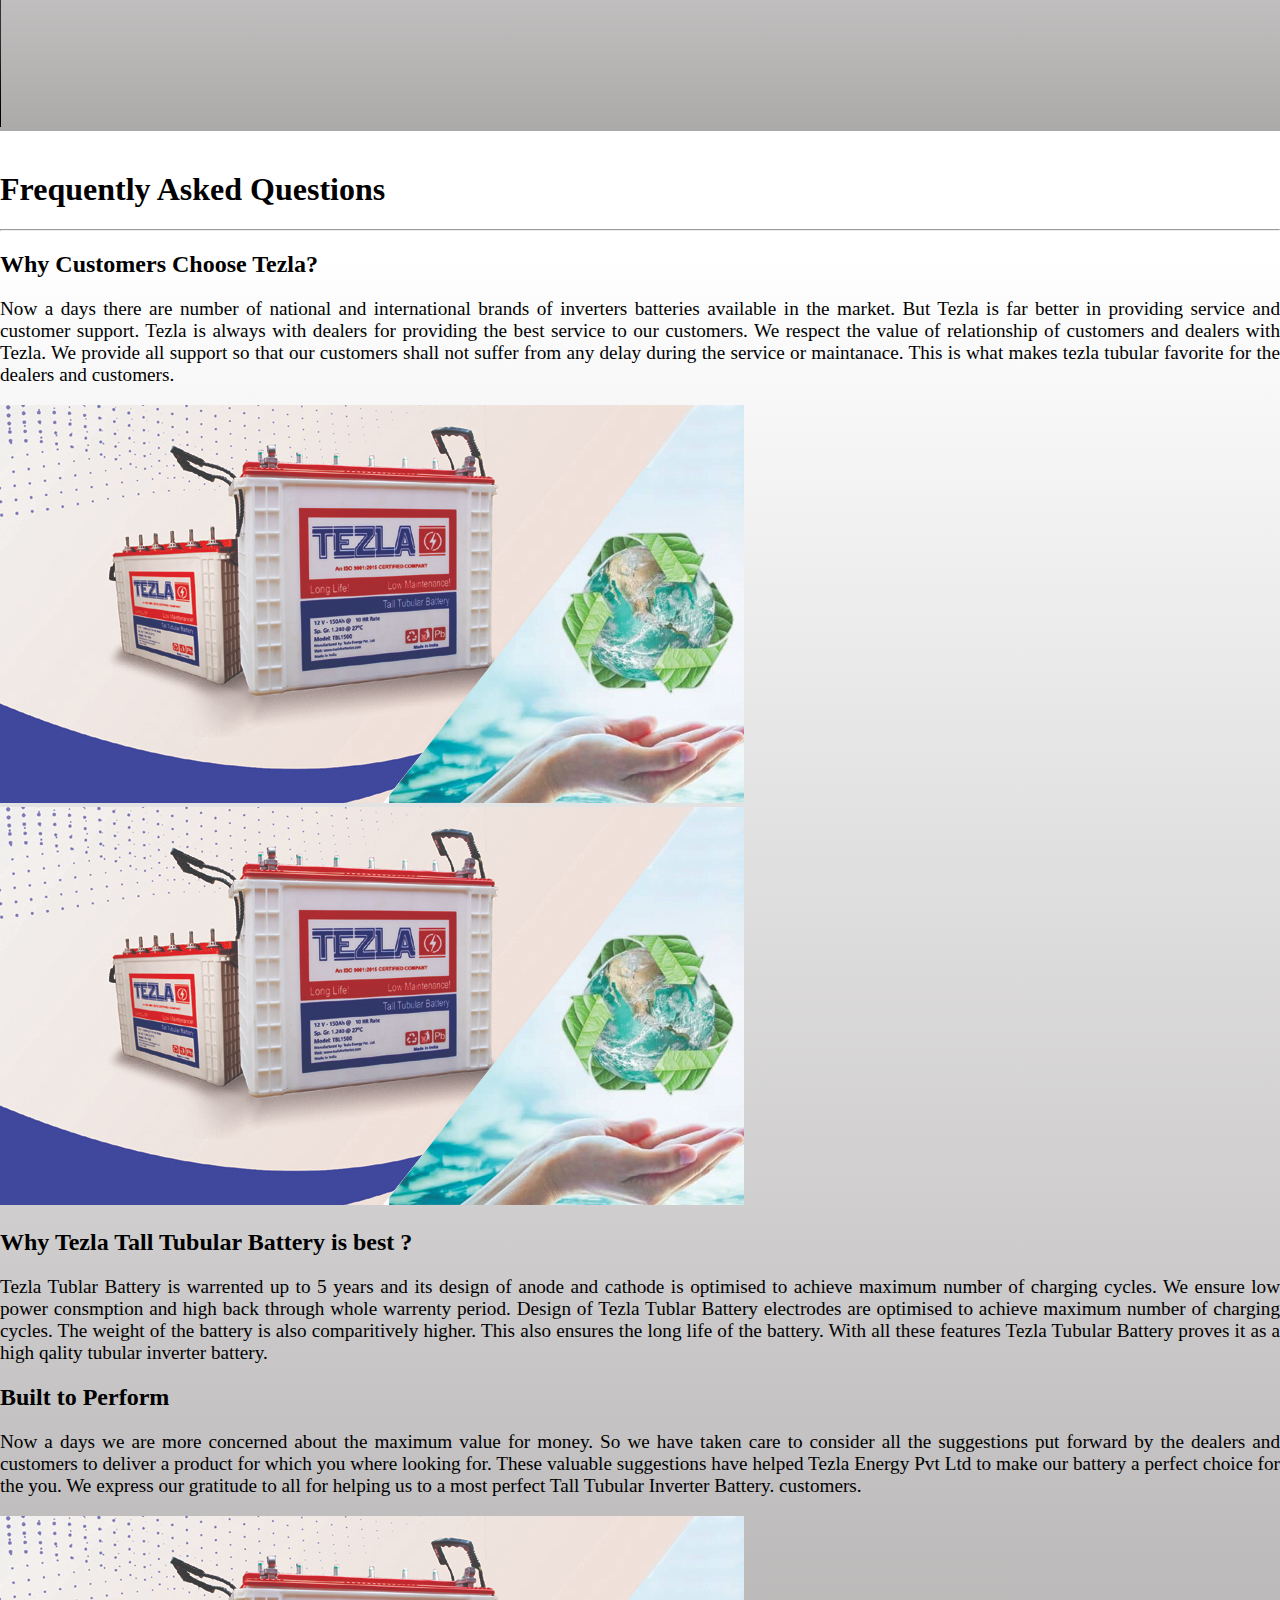
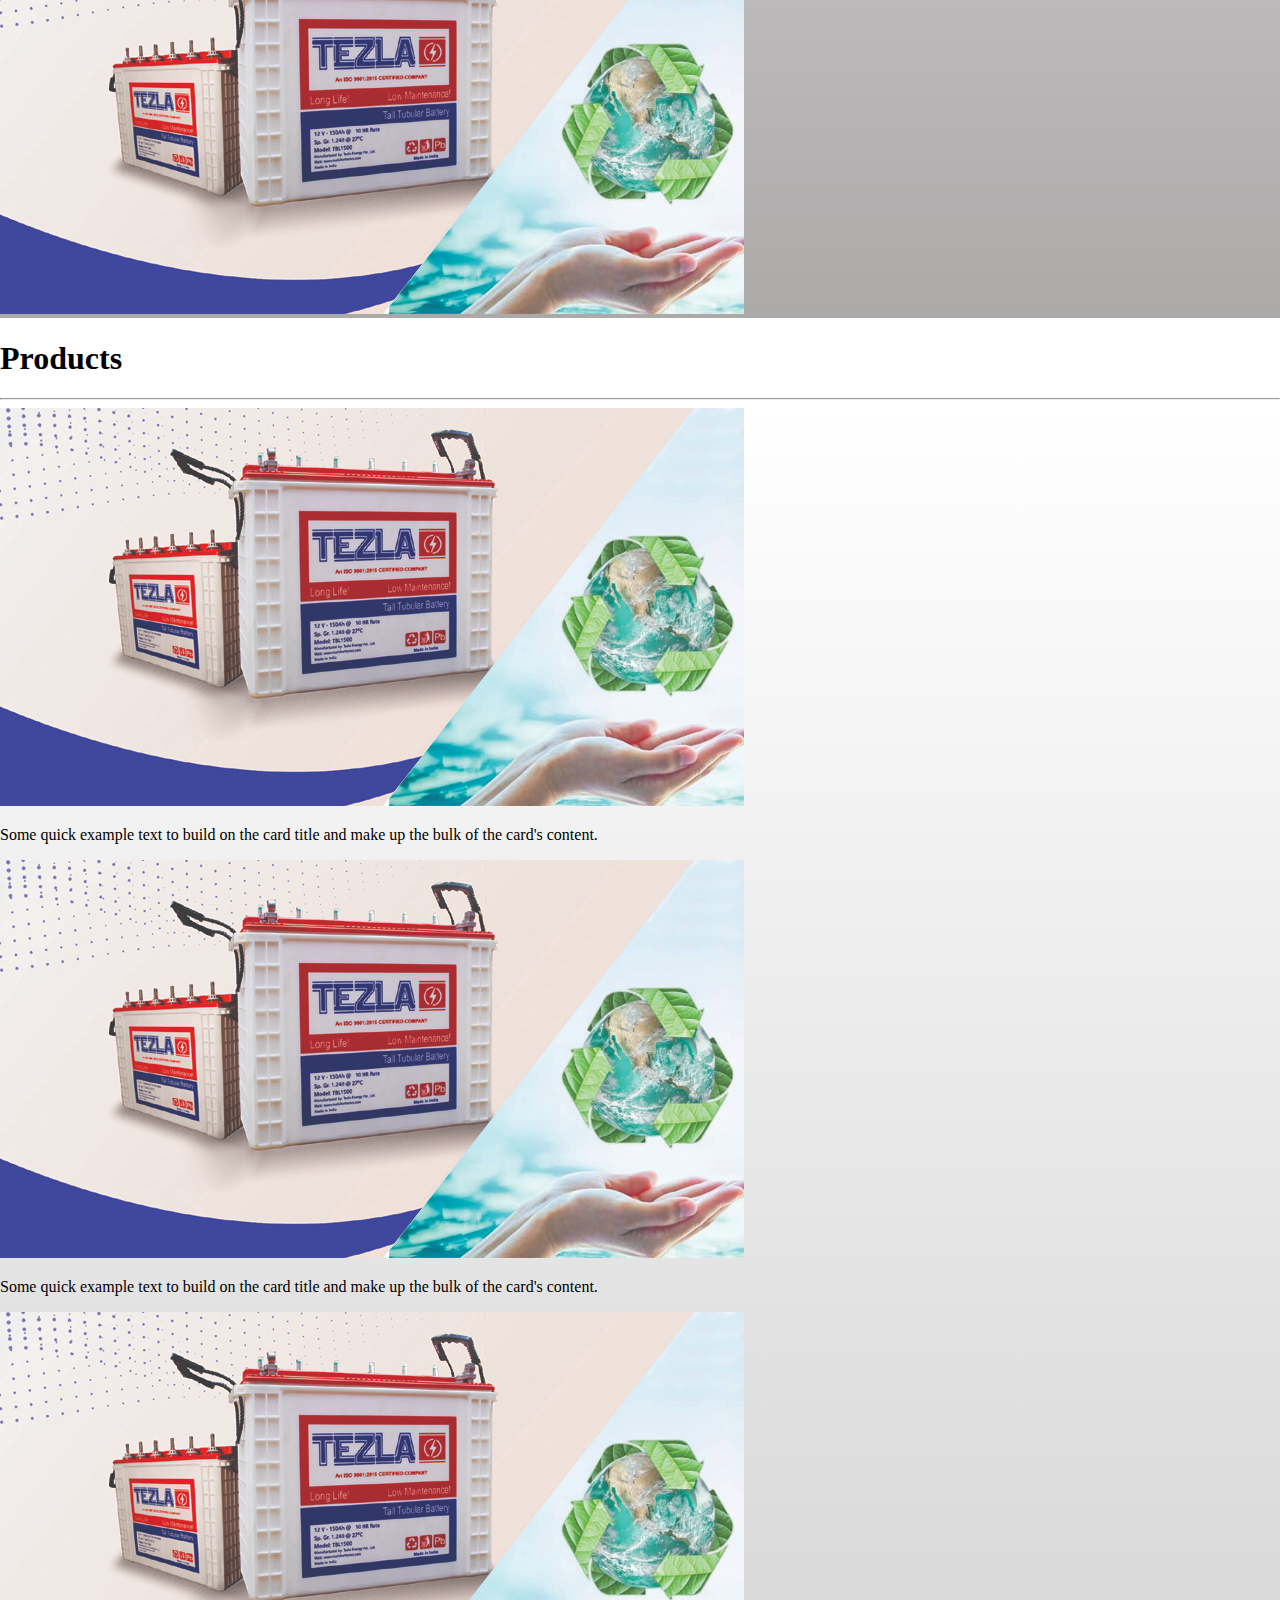
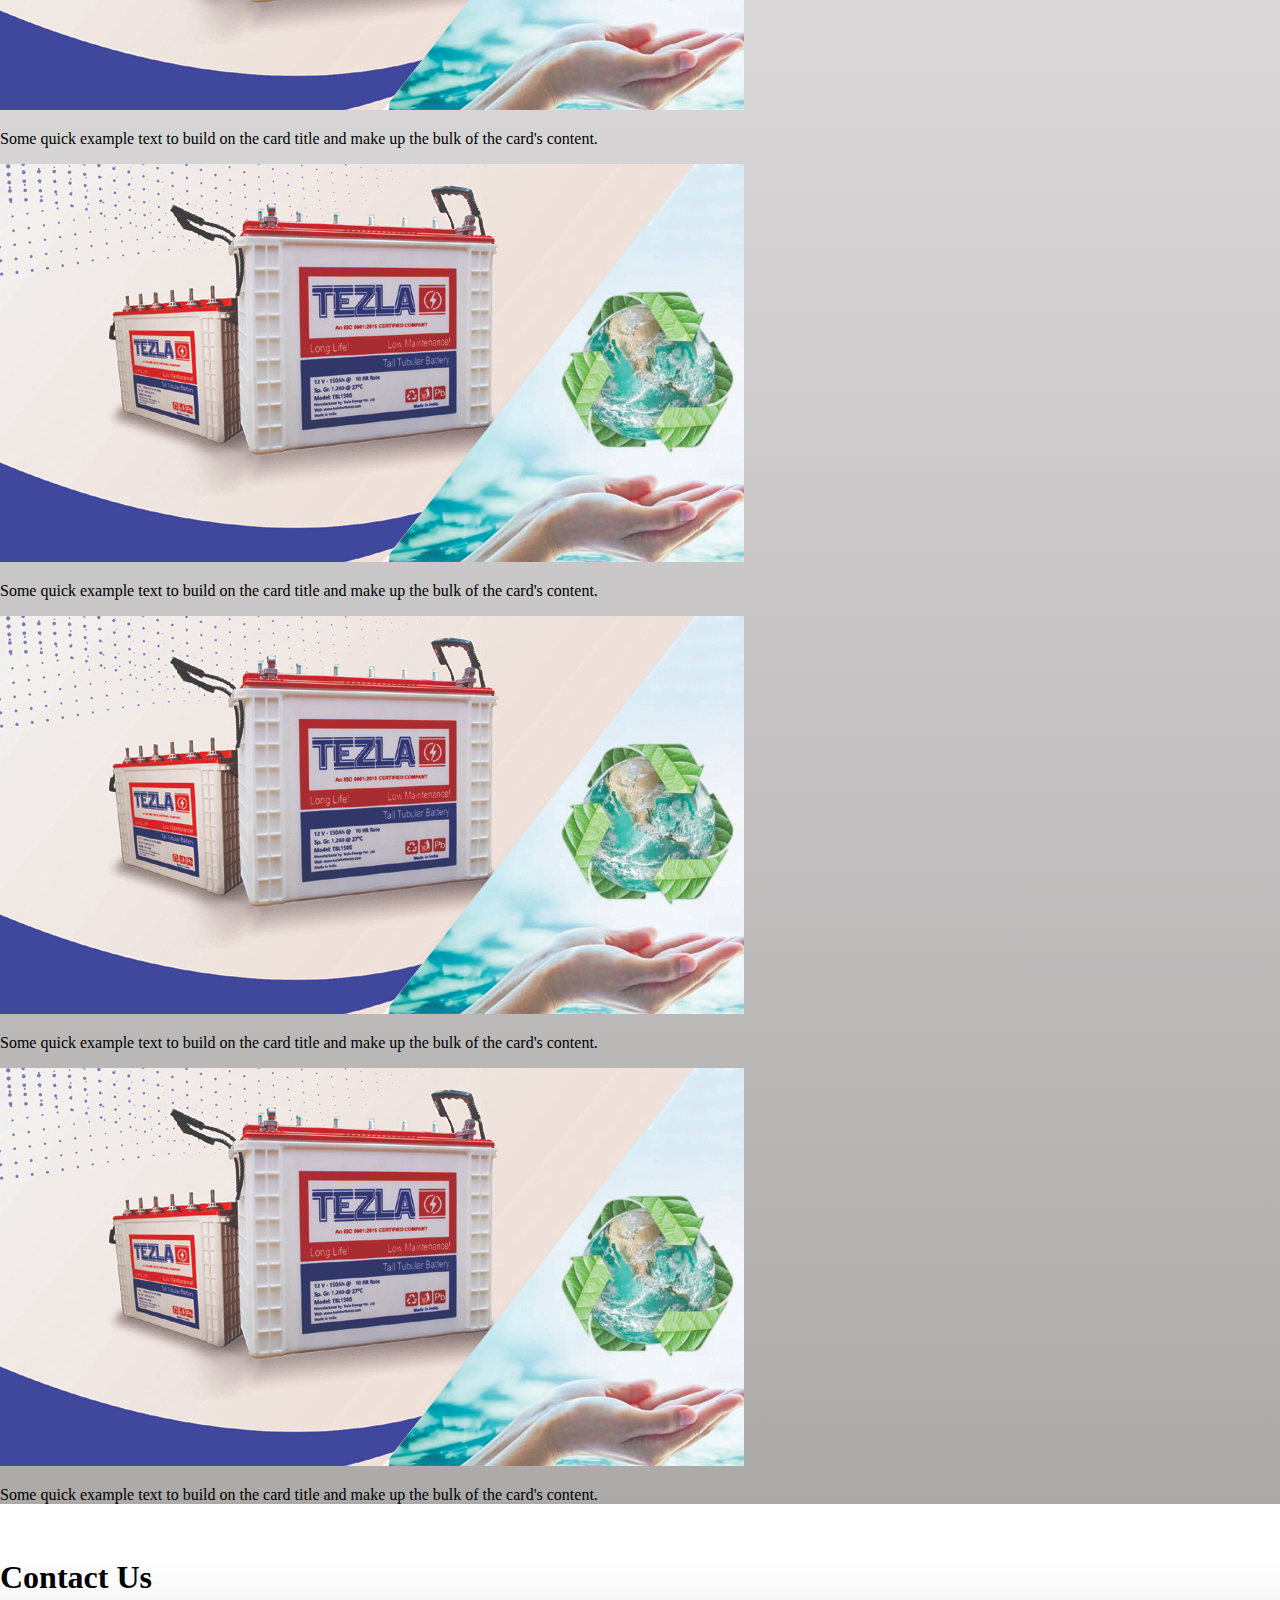
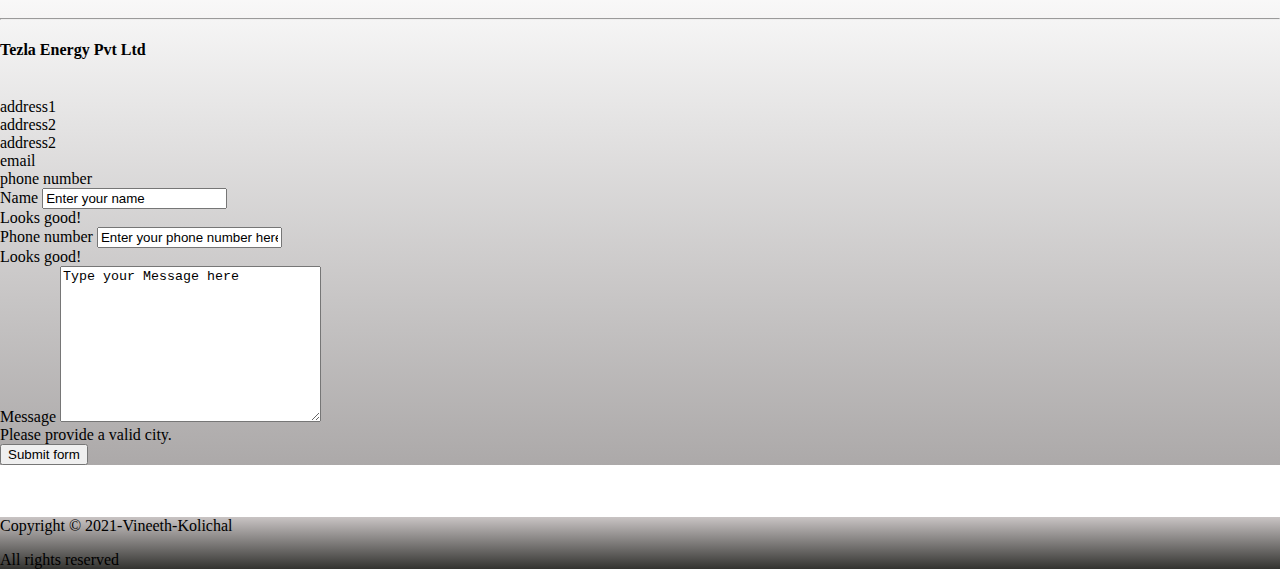
==== commit 566b8567: "structure ready" ====
--- a/index.html
+++ b/index.html
@@ -1,5 +1,5 @@
 <!DOCTYPE html>
-<html lang="en">
+<html lang="en" style="scroll-behavior: smooth;">
 
 <head>
   <meta charset="UTF-8">
@@ -13,7 +13,7 @@
 </head>
 
 <body>
-  <header>
+  <header id="header">
     <div class="container-fluid">
       <div class="row" id="navc">
         <div class="col-lg-6 col-9 col-xl-6 navcolor text-white">
@@ -26,7 +26,7 @@
         <div class="col-lg-6 col-3 navcolor my-auto p-3 ">
           <nav class="navbar navbar-expand-lg navbar-light ">
             <div class="container-fluid ">
-              <button class="navbar-toggler" type="button" data-bs-toggle="collapse"
+              <button class="navbar-toggler collapsed" type="button" data-bs-toggle="collapse"
                 data-bs-target="#navbarSupportedContent" aria-controls="navbarSupportedContent" aria-expanded="false"
                 aria-label="Toggle navigation">
                 <span class="navbar-toggler-icon"></span>
@@ -37,17 +37,18 @@
                     <a class="nav-link active text-white" aria-current="page" href="#"><b> Home</b></a>
                   </li>
                   <li class="nav-item pe-3">
-                    <a class="nav-link text-white nav_elements" href="#"><b>About</b></a>
-                  </li>
-                  <li class="nav-item pe-3">
-                    <a class="nav-link text-white nav_elements" href="#"><b>FAQ</b></a>
-                  </li>
-                  <li class="nav-item pe-3">
-                    <a class="nav-link text-white nav_elements" href="#"><b>Products</b></a>
-                  </li>
-                  <li class="nav-item pe-3">
-                    <a class="nav-link text-white nav_elements" href="#"><b>Contact Us</b></a>
-                  </li>
+                    <a class="nav-link text-white nav_elements" href="#about"><b>About</b></a>
+                  </li>
+                  <li class="nav-item pe-3">
+                    <a class="nav-link text-white nav_elements" href="#faq"><b>FAQ</b></a>
+                  </li>
+                  <li class="nav-item pe-3">
+                    <a class="nav-link text-white nav_elements" href="#products"><b>Products</b></a>
+                  </li>
+                  <li class="nav-item pe-3">
+                    <a class="nav-link text-white nav_elements" href="#contact-us"><b>Contact Us</b></a>
+                  </li>
+                  <i class="bi bi-instagram"></i></li>
                 </ul>
               </div>
             </div>
@@ -56,9 +57,9 @@
       </div>
     </div>
   </header>
-  <section>
-    <div class="container">
-      <div class="row grade">
+  <section id="home">
+    <div class="container-fluid">
+      <div class="row ">
         <div id="carouselExampleCaptions" class="carousel slide col-lg-12" data-bs-ride="carousel">
           <div class="carousel-indicators">
             <button type="button" data-bs-target="#carouselExampleCaptions" data-bs-slide-to="0" class="active"
@@ -114,26 +115,206 @@
       </div>
     </div>
   </section>
-
-  <section>
+  <section id="about">
+    <div class="container-fluid">
+      <h1 class="text-center pt-5 section_name" id="ab">ABOUT</h1>
+      <hr>
+      <div class="row grade ">
+        <div class="col-12 col-md-6 text-just ">
+          <h3>Tezla Tubular Battery</h3>
+          <p class="text-just para_font_size"> Tubular battery market is growing very fast in recent years. Growth in
+            non
+            conventional energy sources like solar system and wind energy and instellation and use of automated systems
+            also causes increase in Inverter usage. Those who need the uninterepted internet and closed circute TV etc.
+            must have a good inverter system. All this factors resulted in the high demand of high quality tubular
+            batteries in Kerala. Tezla Energy Pvt Ltd is aiming to fill this market gap with its high qulity tall
+            tubular battery. Tezla have took maximum efforts to make our battery one of the best battery at lowest rate.
+            Tezla is creating a good network of dealers for the fastest delivery of prodcts and services.</p>
+        </div>
+        <div class="col-md-6 col-12 ">
+          <video src="assets/video.mp4" width="640px" height="360px" controls muted autoplay loop
+            class="col-12 pt-5"></video>
+
+        </div>
+      </div>
+
+
+    </div>
+  </section>
+  <section id="faq">
     <div class="container-fluid">
       <br>
-      <h1 class="text-center">ABOUT</h1>
-      <br>
+      <h1 class="text-center section_name">Frequently Asked Questions</h1>
+      <hr>
       <div class="row grade">
         <div class="col-12 col-md-6 text-just">
-          <h3>Tezla Tubular Battery</h3>
-          <p class="text-just" id="about">  Tubular battery market is growing very fast in recent years. Growth in non conventional energy sources like solar system and wind energy and instellation and use of automated systems also causes increase in Inverter usage. Those who need the uninterepted internet and closed circute TV etc. must have a good inverter system. All this factors resulted in the high demand of high quality tubular batteries in Kerala. Tezla Energy Pvt Ltd is aiming to fill this market gap with its high qulity tall tubular battery. Tezla have took maximum efforts to make our battery one of the best battery at lowest rate. Tezla is creating a good network of dealers for the fastest delivery of prodcts and services.</p>
-        </div>
-        <div class="col-md-6 col-12">
-          <video src="assets/video.mp4" width="640px" height="360px" controls autoplay loop class="col-12"></video>
-  
-        </div>
-      </div>
-      
-
-    </div>
-  </section>
+          <h2>Why Customers Choose Tezla? </h2>
+          <p class="para_font_size">Now a days there are number of national and international brands of inverters
+            batteries available in the market. But Tezla is far better in providing service and customer support. Tezla
+            is always with dealers for providing the best service to our customers. We respect the value of relationship
+            of customers and dealers with Tezla. We provide all support so that our customers shall not suffer from any
+            delay during the service or maintanace. This is what makes tezla tubular favorite for the dealers and
+            customers.</p>
+
+        </div>
+        <div class="col-12 col-md-6">
+          <img src="assets/nature.jpg" alt="">
+
+        </div>
+        <div class="col-12 col-md-6">
+          <img src="assets/nature.jpg" alt="">
+
+        </div>
+        <div class="col-12 col-md-6 text-just">
+          <h2>Why Tezla Tall Tubular Battery is best ? </h2>
+          <p class="para_font_size">Tezla Tublar Battery is warrented up to 5 years and its design of anode and cathode
+            is optimised to achieve maximum number of charging cycles. We ensure low power consmption and high back
+            through whole warrenty period. Design of Tezla Tublar Battery electrodes are optimised to achieve maximum
+            number of charging cycles. The weight of the battery is also comparitively higher. This also ensures the
+            long life of the battery. With all these features Tezla Tubular Battery proves it as a high qality tubular
+            inverter battery.</p>
+
+        </div>
+        <div class="col-12 col-md-6 text-just">
+          <h2>Built to Perform</h2>
+          <p class="para_font_size">Now a days we are more concerned about the maximum value for money. So we have taken
+            care to consider all the suggestions put forward by the dealers and customers to deliver a product for which
+            you where looking for. These valuable suggestions have helped Tezla Energy Pvt Ltd to make our battery a
+            perfect choice for the you. We express our gratitude to all for helping us to a most perfect Tall Tubular
+            Inverter Battery.
+            customers.</p>
+
+        </div>
+        <div class="col-12 col-md-6">
+          <img src="assets/nature.jpg" alt="">
+
+        </div>
+      </div>
+    </div>
+  </section>
+  <section id="products">
+    <div class="container-fluid">
+      <h1 class="text-center section_name">Products</h1>
+      <hr>
+      <div class="row grade">
+        <div class="col-12 col-md-4 pt-3 pb-3">
+          <div class="card">
+            <img class="card-img-top" src="assets/nature.jpg" alt="Card image cap">
+            <div class="card-body">
+              <p class="card-text">Some quick example text to build on the card title and make up the bulk of the card's
+                content.</p>
+            </div>
+          </div>
+        </div>
+        <div class="col-12 col-md-4 pt-3 pb-3">
+          <div class="card">
+            <img class="card-img-top" src="assets/nature.jpg" alt="Card image cap">
+            <div class="card-body">
+              <p class="card-text">Some quick example text to build on the card title and make up the bulk of the card's
+                content.</p>
+            </div>
+          </div>
+        </div>
+        <div class="col-12 col-md-4 pt-3 pb-3">
+          <div class="card">
+            <img class="card-img-top" src="assets/nature.jpg" alt="Card image cap">
+            <div class="card-body">
+              <p class="card-text">Some quick example text to build on the card title and make up the bulk of the card's
+                content.</p>
+            </div>
+          </div>
+        </div>
+        <div class="col-12 col-md-4 pt-3 pb-3">
+          <div class="card">
+            <img class="card-img-top" src="assets/nature.jpg" alt="Card image cap">
+            <div class="card-body">
+              <p class="card-text">Some quick example text to build on the card title and make up the bulk of the card's
+                content.</p>
+            </div>
+          </div>
+        </div>
+        <div class="col-12 col-md-4 pt-3 pb-3">
+          <div class="card">
+            <img class="card-img-top" src="assets/nature.jpg" alt="Card image cap">
+            <div class="card-body">
+              <p class="card-text">Some quick example text to build on the card title and make up the bulk of the card's
+                content.</p>
+            </div>
+          </div>
+        </div>
+        <div class="col-12 col-md-4 pt-3 pb-3">
+          <div class="card">
+            <img class="card-img-top" src="assets/nature.jpg" alt="Card image cap">
+            <div class="card-body">
+              <p class="card-text">Some quick example text to build on the card title and make up the bulk of the card's
+                content.</p>
+            </div>
+          </div>
+        </div>
+      </div>
+    </div>
+    <br>
+  </section>
+  <section id="contact-us">
+    <div class="container-fluid">
+      <div class="row grade">
+        <h1 class="text-center section_name">Contact Us</h1>
+        <hr>
+        <div class="col-12 col-md-6">
+          <h4>Tezla Energy Pvt Ltd</h4> <br>
+          address1 <br>
+          address2 <br>
+          address2 <br>
+          email <br>
+          phone number <br>
+          <i class="bi bi-instagram"></i>
+        </div>
+        <div class="col-12 col-md-6">
+          <form class="row g-3 needs-validation" novalidate>
+            <div>
+              <label for="validationCustom01" class="form-label">Name</label>
+              <input type="text" class="form-control" id="validationCustom01" value="Enter your name" required>
+              <div class="valid-feedback">
+                Looks good!
+              </div>
+            </div>
+            <div>
+              <label for="validationCustom02" class="form-label">Phone number</label>
+              <input type="text" class="form-control" id="validationCustom02" value="Enter your phone number here"
+                required>
+              <div class="valid-feedback">
+                Looks good!
+              </div>
+            </div>
+            <div>
+              <label for="validationCustom03" class="form-label">Message</label>
+              <textarea name="message" rows="10" cols="30" class="form-control" id="validationCustom03"
+                required>Type your Message here</textarea>
+              <div class="invalid-feedback">
+                Please provide a valid city.
+              </div>
+            </div>
+
+            <div class="col-12 pb-3">
+              <button class="btn btn-primary" type="submit">Submit form</button>
+            </div>
+          </form>
+        </div>
+      </div>
+      <br><br>
+  </section>
+  <footer>
+    <div class="container-fluid">
+      <div class="row">
+        <div class="col-12 text-center">
+          <p>Copyright &copy; 2021-Vineeth-Kolichal</p>
+          <i class="fab fa-instagram"></i>
+          <i class="fab fa-facebook"></i>
+          <p>All rights reserved</p>
+        </div>
+      </div>
+    </div>
+  </footer>
   <script src="https://cdn.jsdelivr.net/npm/bootstrap@5.1.3/dist/js/bootstrap.bundle.min.js"
     integrity="sha384-ka7Sk0Gln4gmtz2MlQnikT1wXgYsOg+OMhuP+IlRH9sENBO0LRn5q+8nbTov4+1p"
     crossorigin="anonymous"></script>
--- a/css/style.css
+++ b/css/style.css
@@ -1,9 +1,10 @@
 .navcolor{
     /* background: #550191; */
-    opacity: 0.8;
+    opacity: 1;
 }
 #navc{
-    background-image: linear-gradient(to right, rgb(201, 196, 196) , rgb(51, 51, 48));
+    opacity: 0.8;
+    background-image: linear-gradient( rgb(201, 196, 196) , rgb(51, 51, 48));
 }
 .content{
     background: #abacf0;
@@ -45,9 +46,46 @@
     text-align: justify;
     text-justify: inter-word;
 }
-#about{
+.para_font_size{
     font-size: 1.2em;
+    font-family: zen_antiqueregular;
 }
 .grade{
     background-image: linear-gradient( white, rgb(172, 169, 169));
+}
+#header{
+    position: fixed;
+    width: 100%;
+    z-index: 2;
+}
+#home{
+    padding-top: 3em;
+}
+#ab{
+    z-index: 1;
+}
+@font-face {
+    font-family: 'zen_antiqueregular';
+    src: url('zenantique-regular-webfont.woff2') format('woff2'),
+         url('zenantique-regular-webfont.woff') format('woff');
+    font-weight: normal;
+    font-style: normal;
+
+}
+@font-face {
+    font-family: 'abril_fatfaceregular';
+    src: url('abrilfatface-regular-webfont.woff2') format('woff2'),
+         url('abrilfatface-regular-webfont.woff') format('woff');
+    font-weight: normal;
+    font-style: normal;
+
+}
+.section_name{
+    font-family:abril_fatfaceregular ;
+}
+footer{
+    background-image: linear-gradient( rgb(201, 196, 196) , rgb(51, 51, 48));
+}
+.nav-link{
+    font-family:abril_fatfaceregular ;
 }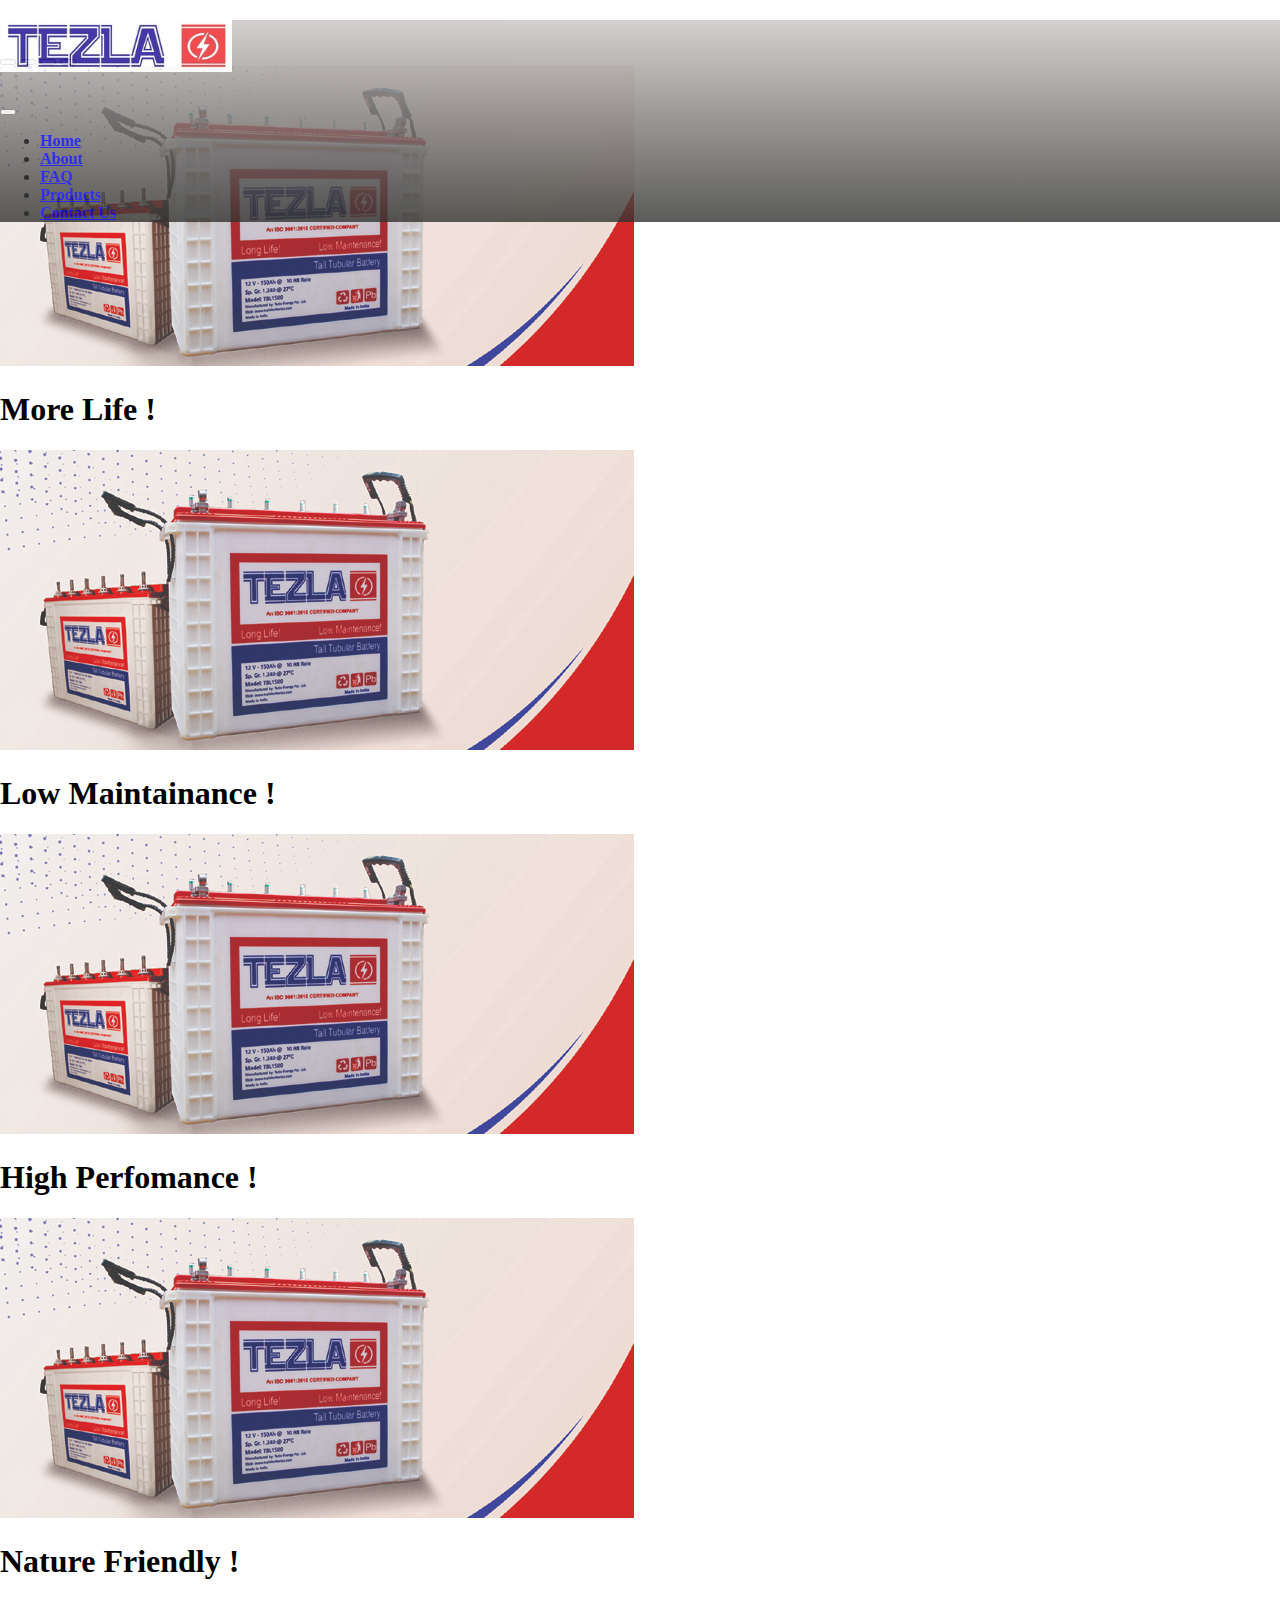
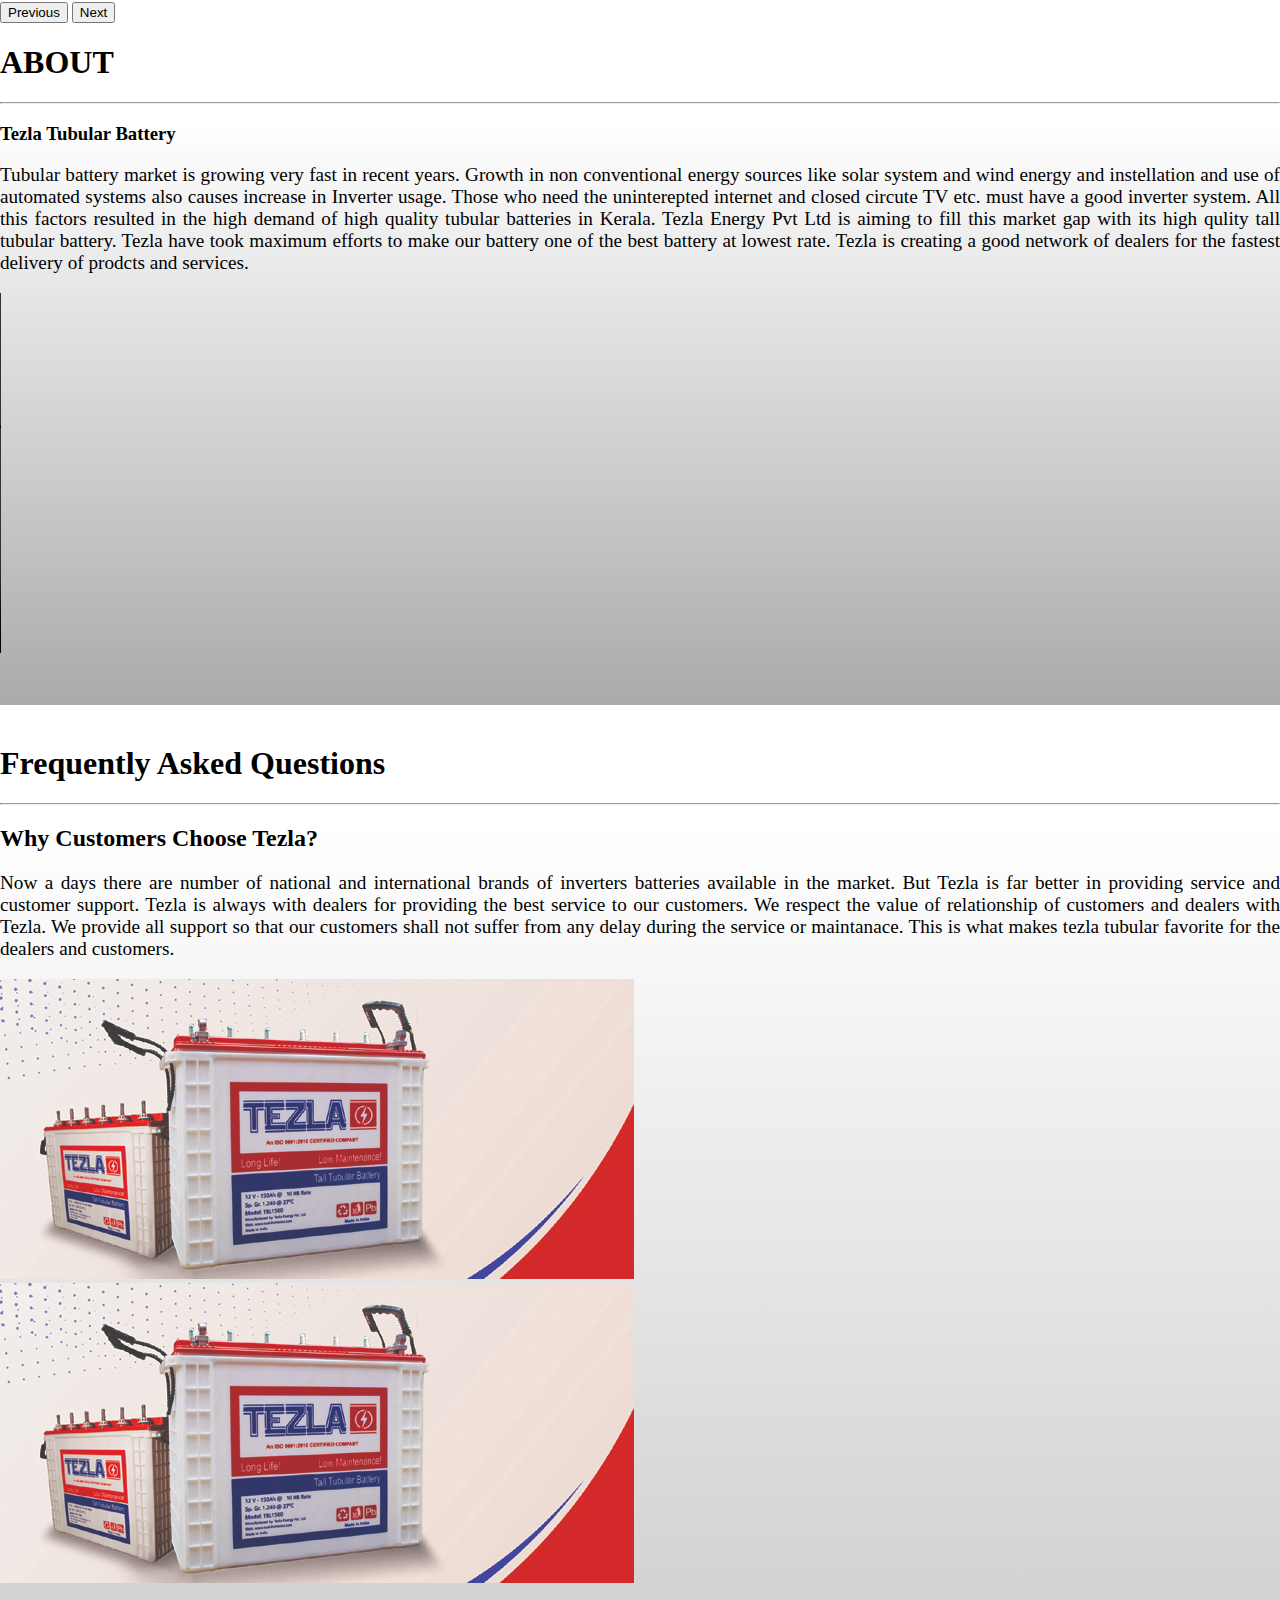
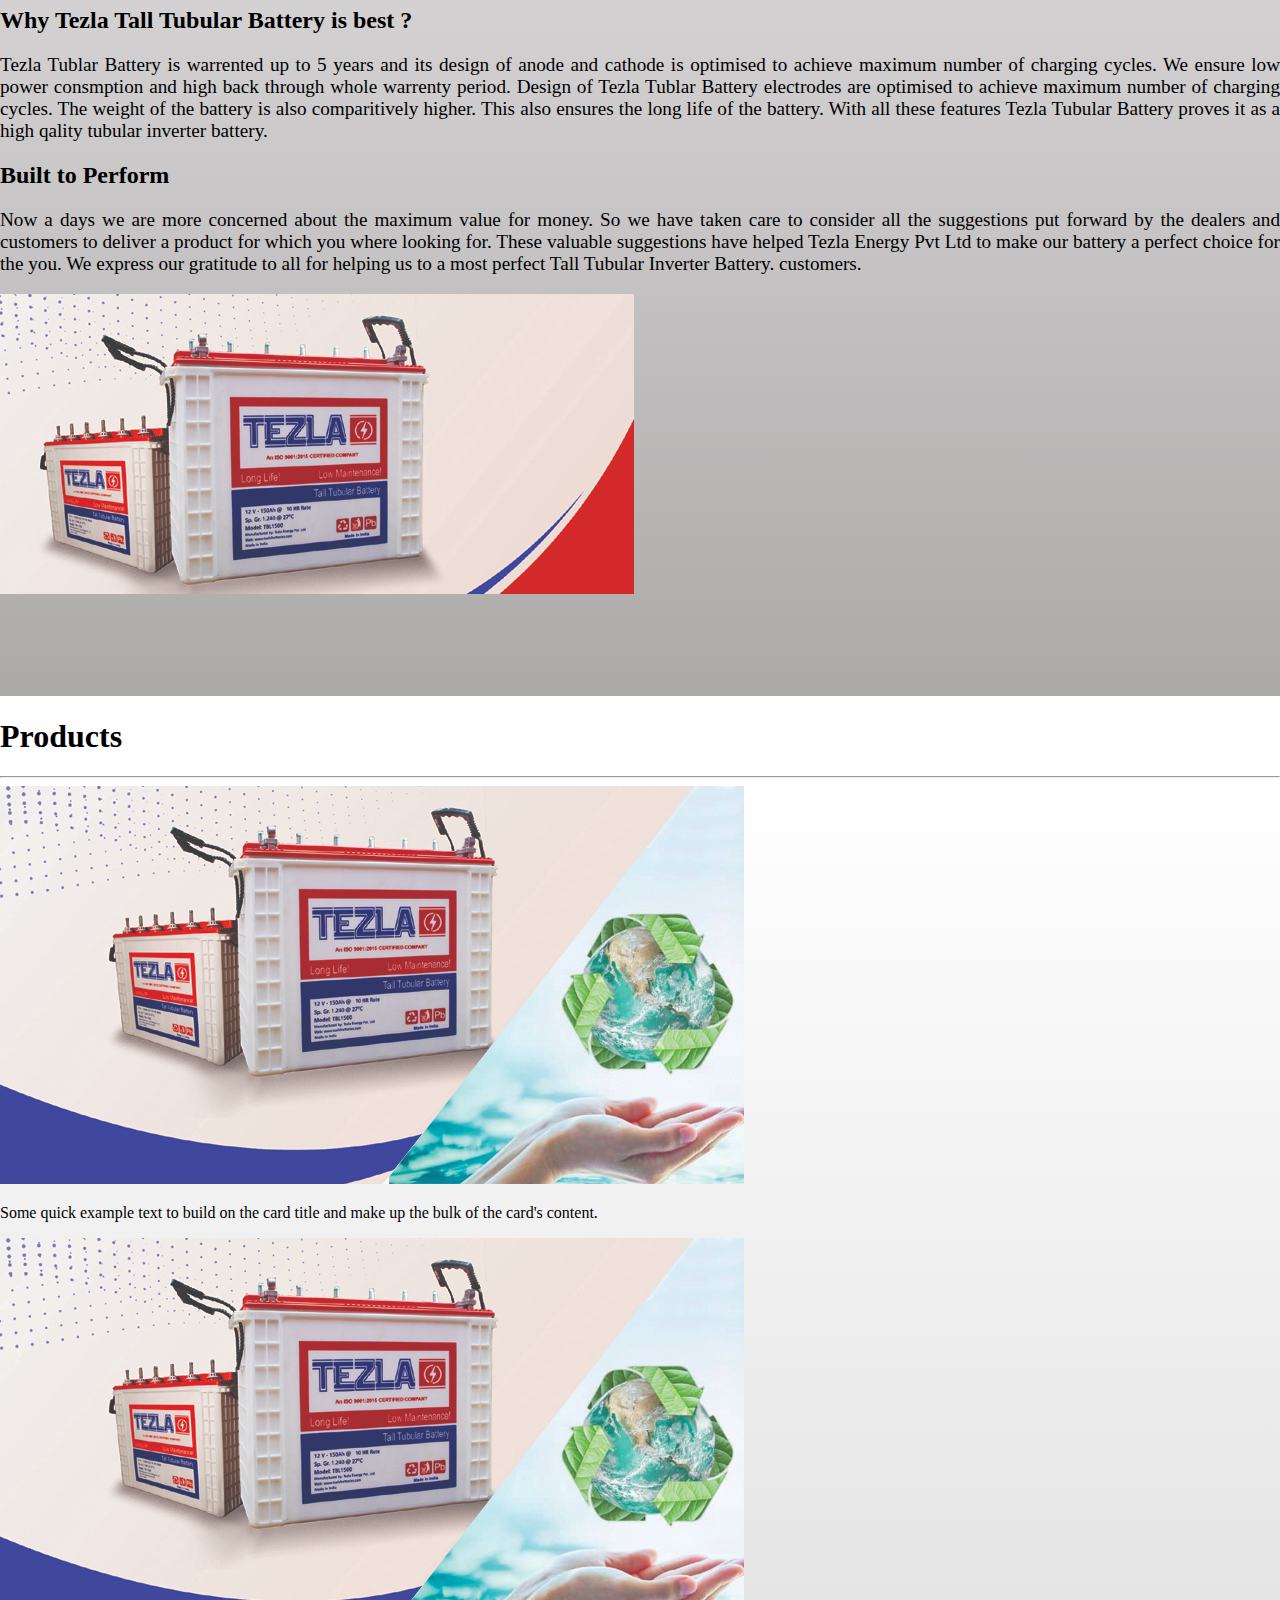
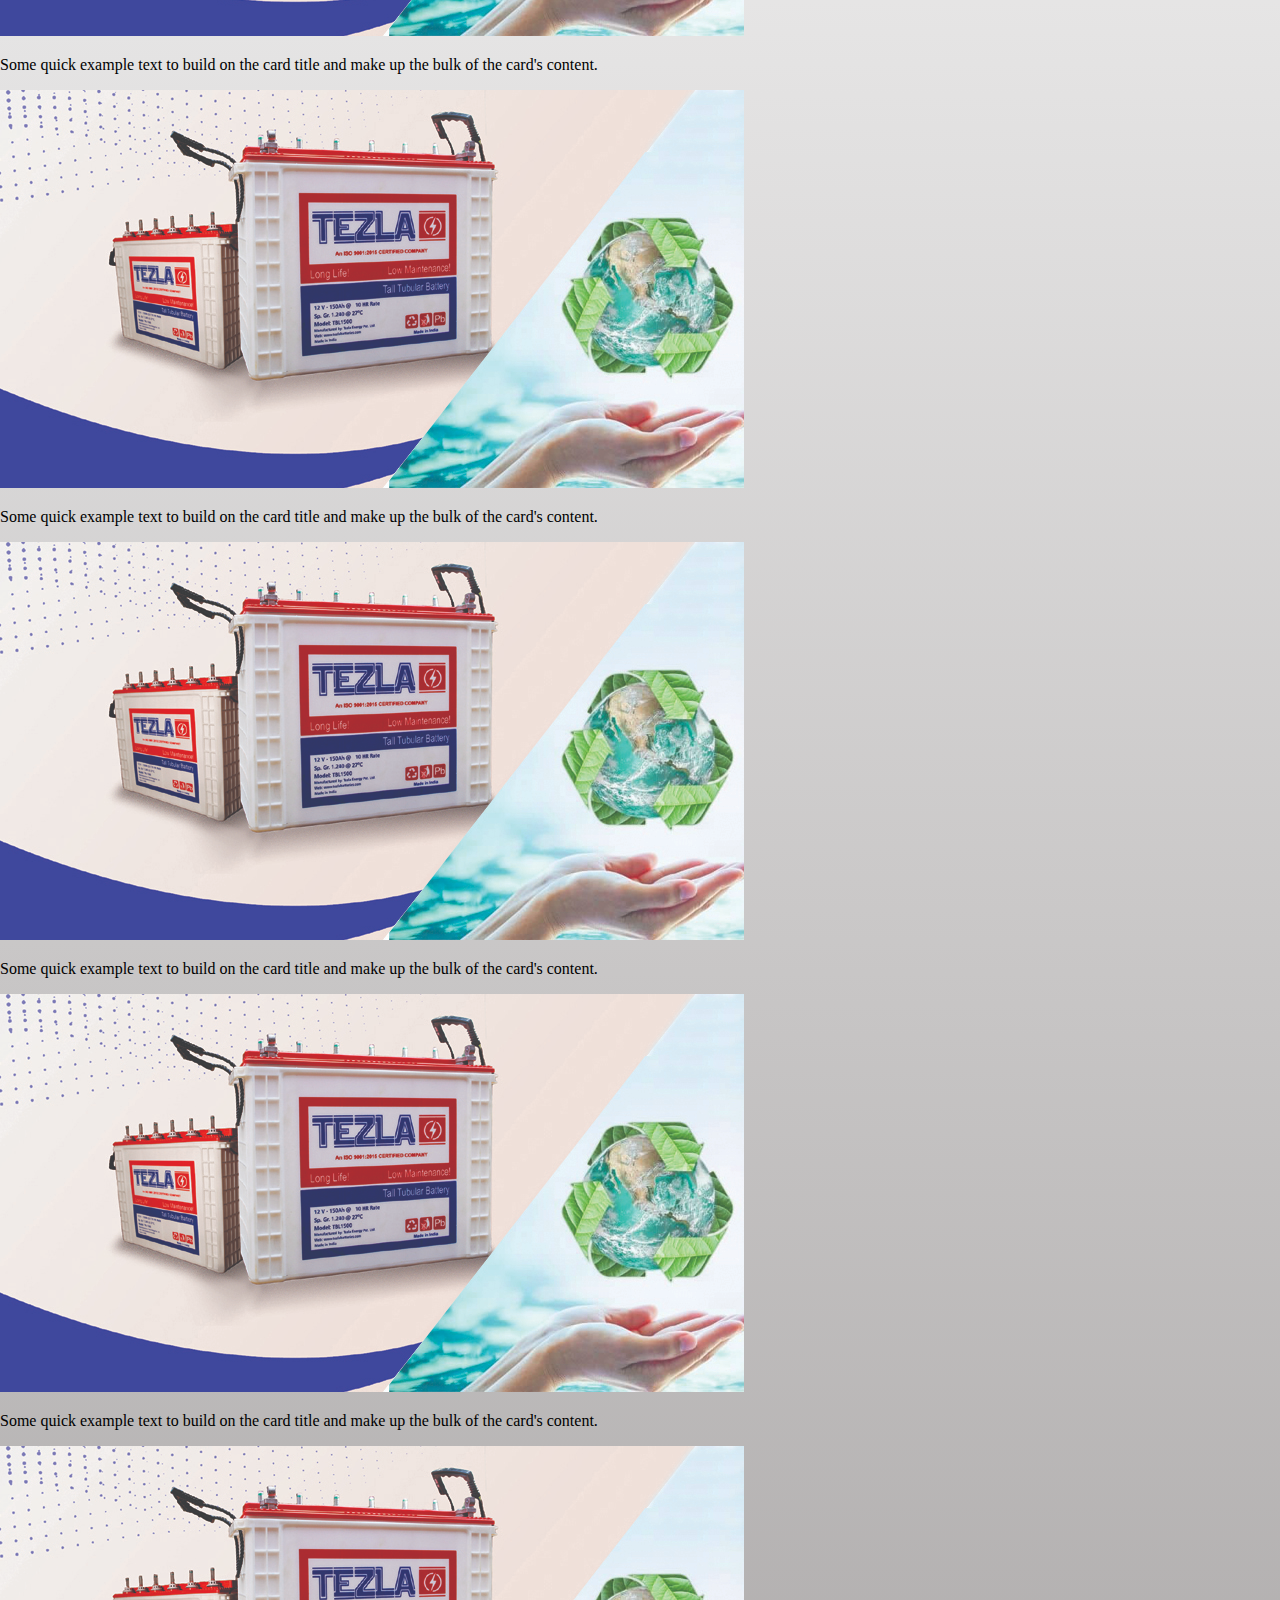
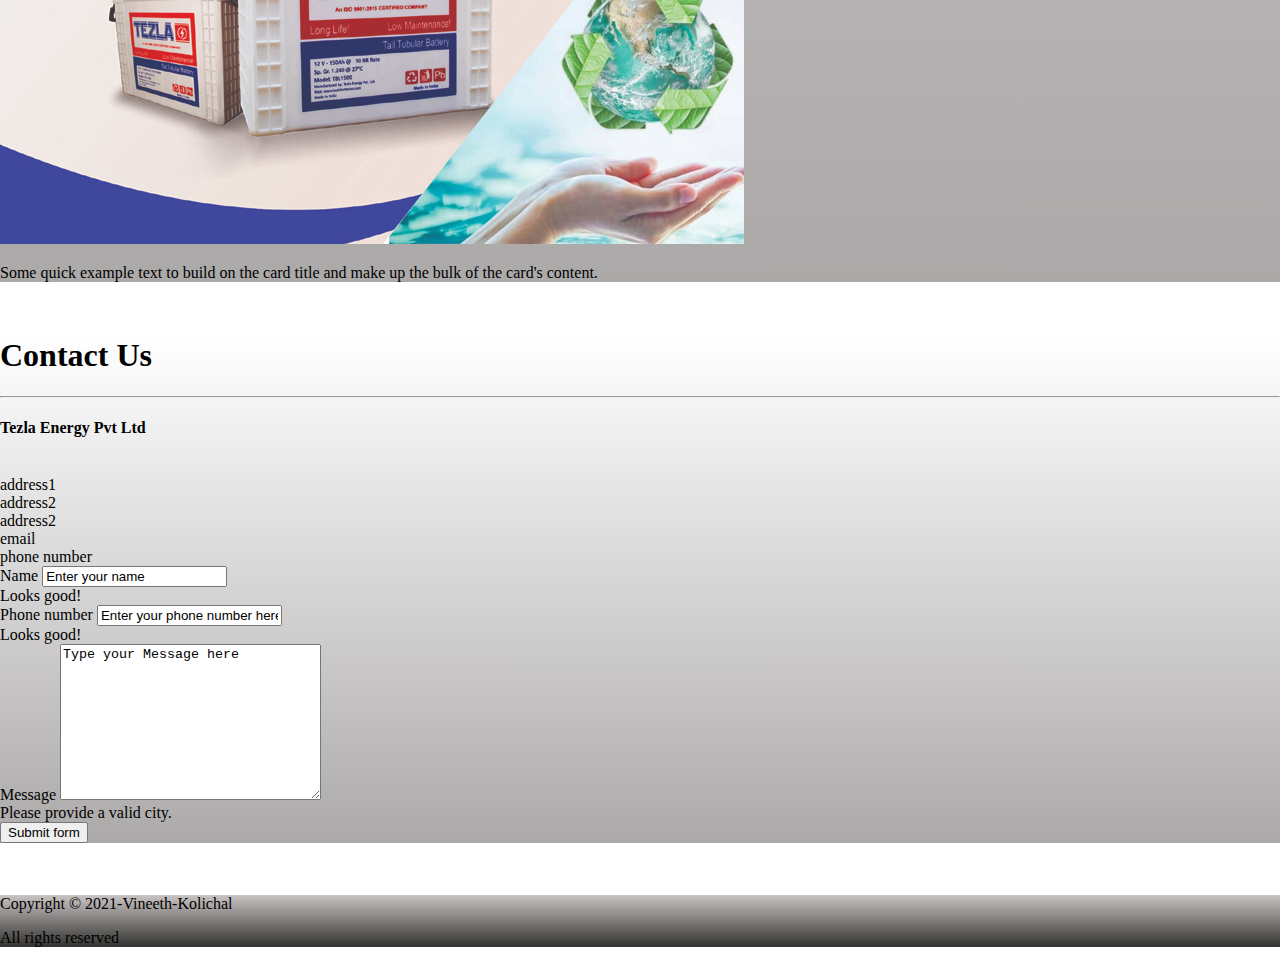
==== commit 8dac5721: "alignment of images fixed" ====
--- a/index.html
+++ b/index.html
@@ -73,28 +73,28 @@
           </div>
           <div class="carousel-inner">
             <div class="carousel-item active">
-              <img src="assets/life.jpg" class="d-block w-100 h-75 slidephoto" alt="...">
+              <img src="assets/batt.jpg" class="d-block w-100 h-75 slidephoto" alt="...">
               <div class="carousel-caption d-none d-md-block">
                 <h1 class="slidename">More Life !</h1>
                 <!-- <p>Some representative placeholder content for the first slide.</p> -->
               </div>
             </div>
             <div class="carousel-item">
-              <img src="assets/maintainance.jpg" class="d-block w-100 h-75 slidephoto" alt="...">
+              <img src="assets/batt.jpg" class="d-block w-100 h-75 slidephoto" alt="...">
               <div class="carousel-caption d-none d-md-block">
                 <h1 class="slidename">Low Maintainance !</h1>
                 <!-- <p>Some representative placeholder content for the second slide.</p> -->
               </div>
             </div>
             <div class="carousel-item">
-              <img src="assets/perfomance.jpg" class="d-block w-100 h-75 slidephoto" alt="...">
+              <img src="assets/batt.jpg" class="d-block w-100 h-75 slidephoto" alt="...">
               <div class="carousel-caption d-none d-md-block">
                 <h1 class="slidename">High Perfomance !</h1>
                 <!-- <p>Some representative placeholder content for the third slide.</p> -->
               </div>
             </div>
             <div class="carousel-item">
-              <img src="assets/nature.jpg" class="d-block w-100 h-75 slidephoto" alt="...">
+              <img src="assets/batt.jpg" class="d-block w-100 h-75 slidephoto" alt="...">
               <div class="carousel-caption d-none d-md-block">
                 <h1 class="slidename">Nature Friendly !</h1>
                 <!-- <p>Some representative placeholder content for the third slide.</p> -->
@@ -131,7 +131,7 @@
             tubular battery. Tezla have took maximum efforts to make our battery one of the best battery at lowest rate.
             Tezla is creating a good network of dealers for the fastest delivery of prodcts and services.</p>
         </div>
-        <div class="col-md-6 col-12 ">
+        <div class="col-md-6 col-12" id="video-div">
           <video src="assets/video.mp4" width="640px" height="360px" controls muted autoplay loop
             class="col-12 pt-5"></video>
 
@@ -147,48 +147,60 @@
       <h1 class="text-center section_name">Frequently Asked Questions</h1>
       <hr>
       <div class="row grade">
-        <div class="col-12 col-md-6 text-just">
-          <h2>Why Customers Choose Tezla? </h2>
-          <p class="para_font_size">Now a days there are number of national and international brands of inverters
-            batteries available in the market. But Tezla is far better in providing service and customer support. Tezla
-            is always with dealers for providing the best service to our customers. We respect the value of relationship
-            of customers and dealers with Tezla. We provide all support so that our customers shall not suffer from any
-            delay during the service or maintanace. This is what makes tezla tubular favorite for the dealers and
-            customers.</p>
-
-        </div>
-        <div class="col-12 col-md-6">
-          <img src="assets/nature.jpg" alt="">
-
-        </div>
-        <div class="col-12 col-md-6">
-          <img src="assets/nature.jpg" alt="">
-
-        </div>
-        <div class="col-12 col-md-6 text-just">
-          <h2>Why Tezla Tall Tubular Battery is best ? </h2>
-          <p class="para_font_size">Tezla Tublar Battery is warrented up to 5 years and its design of anode and cathode
-            is optimised to achieve maximum number of charging cycles. We ensure low power consmption and high back
-            through whole warrenty period. Design of Tezla Tublar Battery electrodes are optimised to achieve maximum
-            number of charging cycles. The weight of the battery is also comparitively higher. This also ensures the
-            long life of the battery. With all these features Tezla Tubular Battery proves it as a high qality tubular
-            inverter battery.</p>
-
-        </div>
-        <div class="col-12 col-md-6 text-just">
-          <h2>Built to Perform</h2>
-          <p class="para_font_size">Now a days we are more concerned about the maximum value for money. So we have taken
-            care to consider all the suggestions put forward by the dealers and customers to deliver a product for which
-            you where looking for. These valuable suggestions have helped Tezla Energy Pvt Ltd to make our battery a
-            perfect choice for the you. We express our gratitude to all for helping us to a most perfect Tall Tubular
-            Inverter Battery.
-            customers.</p>
-
-        </div>
-        <div class="col-12 col-md-6">
-          <img src="assets/nature.jpg" alt="">
-
-        </div>
+        <div class="col-12 col-lg-6 text-just">
+          <div class="pt-5">
+            <h2>Why Customers Choose Tezla? </h2>
+            <p class="para_font_size">Now a days there are number of national and international brands of inverters
+              batteries available in the market. But Tezla is far better in providing service and customer support.
+              Tezla
+              is always with dealers for providing the best service to our customers. We respect the value of
+              relationship
+              of customers and dealers with Tezla. We provide all support so that our customers shall not suffer from
+              any
+              delay during the service or maintanace. This is what makes tezla tubular favorite for the dealers and
+              customers.</p>
+
+          </div>
+        </div>
+        <div class="col-12 col-lg-6 faq-img">
+          <img src="assets/batt.jpg" alt="" class="img-fluid p-5 shadow">
+
+        </div>
+        <div class="col-12 col-lg-6 faq-img ">
+          <img src="assets/batt.jpg" alt="" class="img-fluid p-5 shadow">
+
+        </div>
+        <div class="col-12 col-lg-6 text-just">
+          <div class="pt-5">
+            <h2>Why Tezla Tall Tubular Battery is best ? </h2>
+            <p class="para_font_size">Tezla Tublar Battery is warrented up to 5 years and its design of anode and
+              cathode
+              is optimised to achieve maximum number of charging cycles. We ensure low power consmption and high back
+              through whole warrenty period. Design of Tezla Tublar Battery electrodes are optimised to achieve maximum
+              number of charging cycles. The weight of the battery is also comparitively higher. This also ensures the
+              long life of the battery. With all these features Tezla Tubular Battery proves it as a high qality tubular
+              inverter battery.</p>
+
+          </div>
+        </div>
+        <div class="col-12 col-lg-6 text-just">
+          <div class="pt-5">
+            <h2>Built to Perform</h2>
+            <p class="para_font_size">Now a days we are more concerned about the maximum value for money. So we have
+              taken
+              care to consider all the suggestions put forward by the dealers and customers to deliver a product for
+              which
+              you where looking for. These valuable suggestions have helped Tezla Energy Pvt Ltd to make our battery a
+              perfect choice for the you. We express our gratitude to all for helping us to a most perfect Tall Tubular
+              Inverter Battery.
+              customers.</p>
+
+          </div>
+        </div>
+        <div class="col-12 col-lg-6 faq-img" id="faq-img3">
+          <img src="assets/batt.jpg" alt="" class="img-fluid p-5 shadow">
+        </div>
+        <br>
       </div>
     </div>
   </section>
--- a/css/style.css
+++ b/css/style.css
@@ -88,4 +88,10 @@
 }
 .nav-link{
     font-family:abril_fatfaceregular ;
+}
+#faq-img3{
+    padding-bottom: 5em;
+}
+#video-div{
+    padding-bottom: 3em;
 }